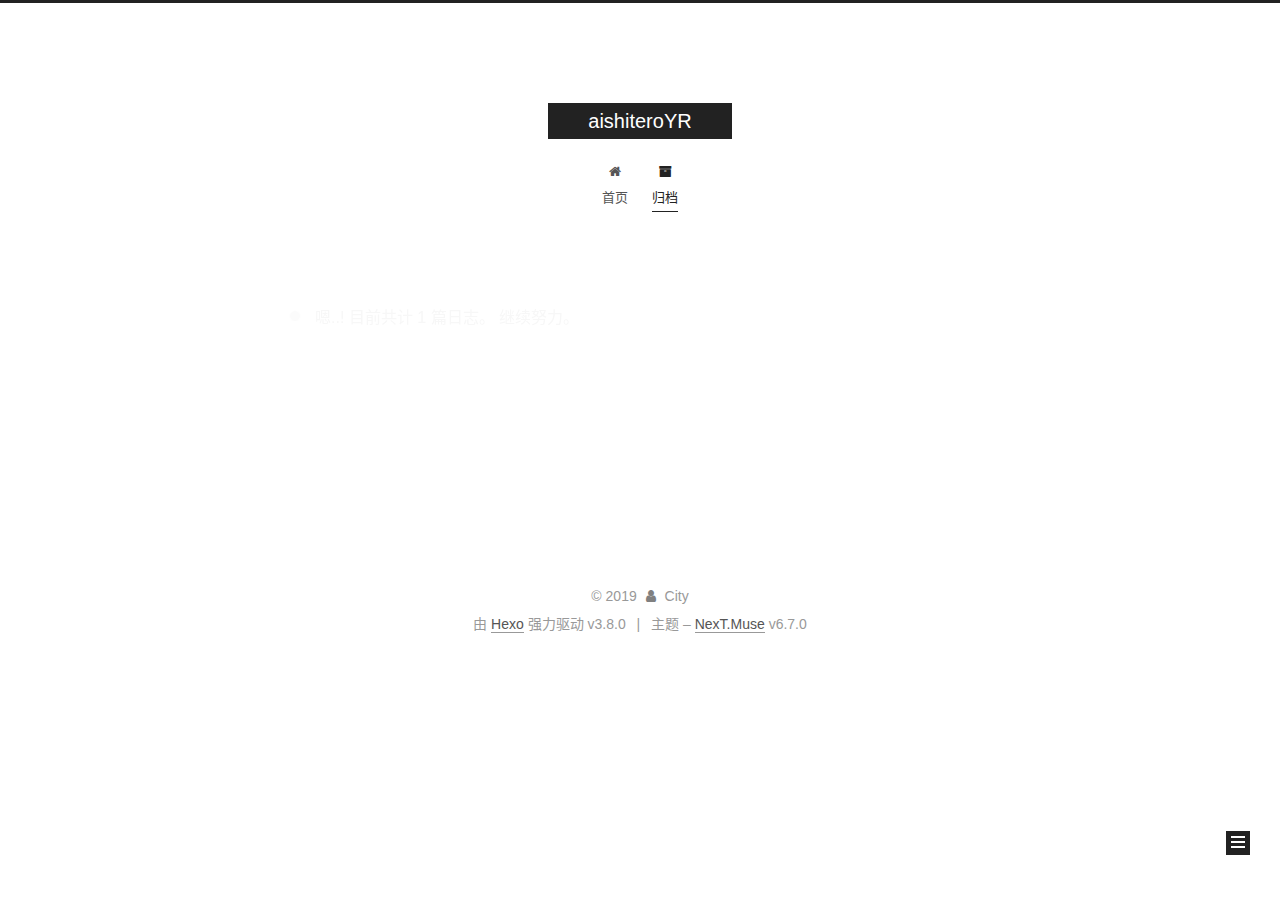
==== archives/index.html @ c2d0093b "Site updated: 2019-01-08 21:50:25" ====
<!DOCTYPE html>












  


<html class="theme-next muse use-motion" lang="zh-CN">
<head><meta name="generator" content="Hexo 3.8.0">
  <meta charset="UTF-8">
<meta http-equiv="X-UA-Compatible" content="IE=edge">
<meta name="viewport" content="width=device-width, initial-scale=1, maximum-scale=2">
<meta name="theme-color" content="#222">


























<link rel="stylesheet" href="/lib/font-awesome/css/font-awesome.min.css?v=4.6.2">

<link rel="stylesheet" href="/css/main.css?v=6.7.0">


  <link rel="apple-touch-icon" sizes="180x180" href="/images/apple-touch-icon-next.png?v=6.7.0">


  <link rel="icon" type="image/png" sizes="32x32" href="/images/favicon-32x32-next.png?v=6.7.0">


  <link rel="icon" type="image/png" sizes="16x16" href="/images/favicon-16x16-next.png?v=6.7.0">


  <link rel="mask-icon" href="/images/logo.svg?v=6.7.0" color="#222">







<script id="hexo.configurations">
  var NexT = window.NexT || {};
  var CONFIG = {
    root: '/',
    scheme: 'Muse',
    version: '6.7.0',
    sidebar: {"position":"left","display":"post","offset":12,"b2t":false,"scrollpercent":false,"onmobile":false},
    fancybox: false,
    fastclick: false,
    lazyload: false,
    tabs: true,
    motion: {"enable":true,"async":false,"transition":{"post_block":"fadeIn","post_header":"slideDownIn","post_body":"slideDownIn","coll_header":"slideLeftIn","sidebar":"slideUpIn"}},
    algolia: {
      applicationID: '',
      apiKey: '',
      indexName: '',
      hits: {"per_page":10},
      labels: {"input_placeholder":"Search for Posts","hits_empty":"We didn't find any results for the search: ${query}","hits_stats":"${hits} results found in ${time} ms"}
    }
  };
</script>


  




  <meta property="og:type" content="website">
<meta property="og:title" content="aishiteroYR">
<meta property="og:url" content="https://City0714.github.io/archives/index.html">
<meta property="og:site_name" content="aishiteroYR">
<meta property="og:locale" content="zh-CN">
<meta name="twitter:card" content="summary">
<meta name="twitter:title" content="aishiteroYR">






  <link rel="canonical" href="https://City0714.github.io/archives/">



<script id="page.configurations">
  CONFIG.page = {
    sidebar: "",
  };
</script>

  <title>归档 | aishiteroYR</title>
  












  <noscript>
  <style>
  .use-motion .motion-element,
  .use-motion .brand,
  .use-motion .menu-item,
  .sidebar-inner,
  .use-motion .post-block,
  .use-motion .pagination,
  .use-motion .comments,
  .use-motion .post-header,
  .use-motion .post-body,
  .use-motion .collection-title { opacity: initial; }

  .use-motion .logo,
  .use-motion .site-title,
  .use-motion .site-subtitle {
    opacity: initial;
    top: initial;
  }

  .use-motion .logo-line-before i { left: initial; }
  .use-motion .logo-line-after i { right: initial; }
  </style>
</noscript>

</head>

<body itemscope="" itemtype="http://schema.org/WebPage" lang="zh-CN">

  
  
    
  

  <div class="container sidebar-position-left page-archive">
    <div class="headband"></div>

    <header id="header" class="header" itemscope="" itemtype="http://schema.org/WPHeader">
      <div class="header-inner"><div class="site-brand-wrapper">
  <div class="site-meta">
    

    <div class="custom-logo-site-title">
      <a href="/" class="brand" rel="start">
        <span class="logo-line-before"><i></i></span>
        <span class="site-title">aishiteroYR</span>
        <span class="logo-line-after"><i></i></span>
      </a>
    </div>
    
    
  </div>

  <div class="site-nav-toggle">
    <button aria-label="切换导航栏">
      <span class="btn-bar"></span>
      <span class="btn-bar"></span>
      <span class="btn-bar"></span>
    </button>
  </div>
</div>



<nav class="site-nav">
  
    <ul id="menu" class="menu">
      
        
        
        
          
          <li class="menu-item menu-item-home">

    
    
    
      
    

    

    <a href="/" rel="section"><i class="menu-item-icon fa fa-fw fa-home"></i> <br>首页</a>

  </li>
        
        
        
          
          <li class="menu-item menu-item-archives menu-item-active">

    
    
    
      
    

    

    <a href="/archives/" rel="section"><i class="menu-item-icon fa fa-fw fa-archive"></i> <br>归档</a>

  </li>

      
      
    </ul>
  

  
    

    
    
      
      
    
      
      
    
    

  


  

  
</nav>



  



</div>
    </header>

    


    <main id="main" class="main">
      <div class="main-inner">
        <div class="content-wrap">
          
          <div id="content" class="content">
            

  
  
  
  <div class="post-block archive">
    <div id="posts" class="posts-collapse">
      <span class="archive-move-on"></span>

      
      <span class="archive-page-counter">
        
        
        
          
        
        嗯..! 目前共计 1 篇日志。 继续努力。
      </span>
      

      

        
        
        

        
          
          <div class="collection-title">
            <h1 class="archive-year" id="archive-year-2019">2019</h1>
          </div>
        
        

        

  <article class="post post-type-normal" itemscope="" itemtype="http://schema.org/Article">
    <header class="post-header">

      <h2 class="post-title">
        
          <a class="post-title-link" href="/2019/01/08/hello-world/" itemprop="url">
            
              <span itemprop="name">Hello World</span>
            
          </a>
        
      </h2>

      <div class="post-meta">
        <time class="post-time" itemprop="dateCreated" datetime="2019-01-08T21:08:23+08:00" content="2019-01-08">
          01-08
        </time>
      </div>

    </header>
  </article>



      

    </div>
  </div>
  
  
  

  



          </div>
          

        </div>
        
          
  
  <div class="sidebar-toggle">
    <div class="sidebar-toggle-line-wrap">
      <span class="sidebar-toggle-line sidebar-toggle-line-first"></span>
      <span class="sidebar-toggle-line sidebar-toggle-line-middle"></span>
      <span class="sidebar-toggle-line sidebar-toggle-line-last"></span>
    </div>
  </div>

  <aside id="sidebar" class="sidebar">
    
    <div class="sidebar-inner">

      

      

      <div class="site-overview-wrap sidebar-panel sidebar-panel-active">
        <div class="site-overview">
          <div class="site-author motion-element" itemprop="author" itemscope="" itemtype="http://schema.org/Person">
            
              <p class="site-author-name" itemprop="name">City</p>
              <p class="site-description motion-element" itemprop="description"></p>
          </div>

          
            <nav class="site-state motion-element">
              
                <div class="site-state-item site-state-posts">
                
                  <a href="/archives/">
                
                    <span class="site-state-item-count">1</span>
                    <span class="site-state-item-name">日志</span>
                  </a>
                </div>
              

              

              
            </nav>
          

          

          

          

          
          

          
            
          
          

        </div>
      </div>

      

      

    </div>
  </aside>


        
      </div>
    </main>

    <footer id="footer" class="footer">
      <div class="footer-inner">
        <div class="copyright">&copy; <span itemprop="copyrightYear">2019</span>
  <span class="with-love" id="animate">
    <i class="fa fa-user"></i>
  </span>
  <span class="author" itemprop="copyrightHolder">City</span>

  

  
</div>


  <div class="powered-by">由 <a href="https://hexo.io" class="theme-link" rel="noopener" target="_blank">Hexo</a> 强力驱动 v3.8.0</div>



  <span class="post-meta-divider">|</span>



  <div class="theme-info">主题 – <a href="https://theme-next.org" class="theme-link" rel="noopener" target="_blank">NexT.Muse</a> v6.7.0</div>




        








        
      </div>
    </footer>

    
      <div class="back-to-top">
        <i class="fa fa-arrow-up"></i>
        
      </div>
    

    

    

    
  </div>

  

<script>
  if (Object.prototype.toString.call(window.Promise) !== '[object Function]') {
    window.Promise = null;
  }
</script>


























  
  <script src="/lib/jquery/index.js?v=2.1.3"></script>

  
  <script src="/lib/velocity/velocity.min.js?v=1.2.1"></script>

  
  <script src="/lib/velocity/velocity.ui.min.js?v=1.2.1"></script>


  


  <script src="/js/src/utils.js?v=6.7.0"></script>

  <script src="/js/src/motion.js?v=6.7.0"></script>



  
  

  

  


  <script src="/js/src/bootstrap.js?v=6.7.0"></script>



  



  











  





  

  

  

  

  

  

  

  

  

  

  

  

  

</body>
</html>
---- css/main.css ----
/* normalize.css v3.0.2 | MIT License | git.io/normalize */
html {
  font-family: sans-serif; /* 1 */
  -ms-text-size-adjust: 100%; /* 2 */
  -webkit-text-size-adjust: 100%; /* 2 */
}
body {
  margin: 0;
}
article,
aside,
details,
figcaption,
figure,
footer,
header,
hgroup,
main,
menu,
nav,
section,
summary {
  display: block;
}
audio,
canvas,
progress,
video {
  display: inline-block; /* 1 */
  vertical-align: baseline; /* 2 */
}
audio:not([controls]) {
  display: none;
  height: 0;
}
[hidden],
template {
  display: none;
}
a {
  background-color: transparent;
}
a:active,
a:hover {
  outline: 0;
}
abbr[title] {
  border-bottom: 1px dotted;
}
b,
strong {
  font-weight: bold;
}
dfn {
  font-style: italic;
}
h1 {
  font-size: 2em;
  margin: 0.67em 0;
}
mark {
  background: #ff0;
  color: #000;
}
small {
  font-size: 80%;
}
sub,
sup {
  font-size: 75%;
  line-height: 0;
  position: relative;
  vertical-align: baseline;
}
sup {
  top: -0.5em;
}
sub {
  bottom: -0.25em;
}
img {
  border: 0;
}
svg:not(:root) {
  overflow: hidden;
}
figure {
  margin: 1em 40px;
}
hr {
  -moz-box-sizing: content-box;
  box-sizing: content-box;
  height: 0;
}
pre {
  overflow: auto;
}
code,
kbd,
pre,
samp {
  font-family: monospace, monospace;
  font-size: 1em;
}
button,
input,
optgroup,
select,
textarea {
  color: inherit; /* 1 */
  font: inherit; /* 2 */
  margin: 0; /* 3 */
}
button {
  overflow: visible;
}
button,
select {
  text-transform: none;
}
button,
html input[type="button"],
input[type="reset"],
input[type="submit"] {
  -webkit-appearance: button; /* 2 */
  cursor: pointer; /* 3 */
}
button[disabled],
html input[disabled] {
  cursor: default;
}
button::-moz-focus-inner,
input::-moz-focus-inner {
  border: 0;
  padding: 0;
}
input {
  line-height: normal;
}
input[type="checkbox"],
input[type="radio"] {
  box-sizing: border-box; /* 1 */
  padding: 0; /* 2 */
}
input[type="number"]::-webkit-inner-spin-button,
input[type="number"]::-webkit-outer-spin-button {
  height: auto;
}
input[type="search"] {
  -webkit-appearance: textfield; /* 1 */
  -moz-box-sizing: content-box;
  -webkit-box-sizing: content-box; /* 2 */
  box-sizing: content-box;
}
input[type="search"]::-webkit-search-cancel-button,
input[type="search"]::-webkit-search-decoration {
  -webkit-appearance: none;
}
fieldset {
  border: 1px solid #c0c0c0;
  margin: 0 2px;
  padding: 0.35em 0.625em 0.75em;
}
legend {
  border: 0; /* 1 */
  padding: 0; /* 2 */
}
textarea {
  overflow: auto;
}
optgroup {
  font-weight: bold;
}
table {
  border-collapse: collapse;
  border-spacing: 0;
}
td,
th {
  padding: 0;
}
::selection {
  background: #262a30;
  color: #fff;
}
body {
  position: relative;
  font-family: 'Lato', "PingFang SC", "Microsoft YaHei", sans-serif;
  font-size: 14px;
  line-height: 2;
  color: #555;
  background: #fff;
}
@media (max-width: 767px) {
  body {
    padding-right: 0 !important;
  }
}
@media (min-width: 768px) and (max-width: 991px) {
  body {
    padding-right: 0 !important;
  }
}
@media (min-width: 1200px) {
  body {
    font-size: 16px;
  }
}
h1,
h2,
h3,
h4,
h5,
h6 {
  margin: 0;
  padding: 0;
  font-weight: bold;
  line-height: 1.5;
  font-family: 'Lato', "PingFang SC", "Microsoft YaHei", sans-serif;
}
h1,
h2,
h3,
h4,
h5,
h6 {
  margin: 20px 0 15px;
}
h1 {
  font-size: 22px;
}
h1 code {
  font-size: 22px;
}
@media (max-width: 767px) {
  h1 {
    font-size: 18px;
  }
  h1 code {
    font-size: 18px;
  }
}
h2 {
  font-size: 20px;
}
h2 code {
  font-size: 20px;
}
@media (max-width: 767px) {
  h2 {
    font-size: 16px;
  }
  h2 code {
    font-size: 16px;
  }
}
h3 {
  font-size: 18px;
}
h3 code {
  font-size: 18px;
}
@media (max-width: 767px) {
  h3 {
    font-size: 14px;
  }
  h3 code {
    font-size: 14px;
  }
}
h4 {
  font-size: 16px;
}
h4 code {
  font-size: 16px;
}
@media (max-width: 767px) {
  h4 {
    font-size: 12px;
  }
  h4 code {
    font-size: 12px;
  }
}
h5 {
  font-size: 14px;
}
h5 code {
  font-size: 14px;
}
@media (max-width: 767px) {
  h5 {
    font-size: 10px;
  }
  h5 code {
    font-size: 10px;
  }
}
h6 {
  font-size: 12px;
}
h6 code {
  font-size: 12px;
}
@media (max-width: 767px) {
  h6 {
    font-size: 8px;
  }
  h6 code {
    font-size: 8px;
  }
}
p {
  margin: 0 0 20px 0;
}
a,
span.exturl {
  overflow-wrap: break-word;
  word-wrap: break-word;
  background-color: transparent;
  color: #555;
  text-decoration: none;
  outline: none;
  border-bottom: 1px solid #999;
  cursor: pointer;
}
a:hover,
span.exturl:hover {
  color: #222;
  border-bottom-color: #222;
}
blockquote {
  margin: 0;
  padding: 0;
}
img {
  display: block;
  margin: auto;
  max-width: 100%;
  height: auto;
}
hr {
  margin: 40px 0;
  height: 3px;
  border: none;
  background-color: #ddd;
  background-image: repeating-linear-gradient(-45deg, #fff, #fff 4px, transparent 4px, transparent 8px);
}
blockquote {
  padding: 0 15px;
  color: #666;
  border-left: 4px solid #ddd;
}
blockquote cite::before {
  content: "-";
  padding: 0 5px;
}
dt {
  font-weight: 700;
}
dd {
  margin: 0;
  padding: 0;
}
kbd {
  border: 1px solid #ccc;
  border-radius: 0.2em;
  box-shadow: 0.1em 0.1em 0.2em rgba(0,0,0,0.1);
  background-color: #f9f9f9;
  font-family: inherit;
  background-image: -webkit-linear-gradient(top, #eee, #fff, #eee);
  padding: 0.1em 0.3em;
  white-space: nowrap;
}
.text-left {
  text-align: left;
}
.text-center {
  text-align: center;
}
.text-right {
  text-align: right;
}
.text-justify {
  text-align: justify;
}
.text-nowrap {
  white-space: nowrap;
}
.text-lowercase {
  text-transform: lowercase;
}
.text-uppercase {
  text-transform: uppercase;
}
.text-capitalize {
  text-transform: capitalize;
}
.center-block {
  display: block;
  margin-left: auto;
  margin-right: auto;
}
.clearfix:before,
.clearfix:after {
  content: " ";
  display: table;
}
.clearfix:after {
  clear: both;
}
.pullquote {
  width: 45%;
}
.pullquote.left {
  float: left;
  margin-left: 5px;
  margin-right: 10px;
}
.pullquote.right {
  float: right;
  margin-left: 10px;
  margin-right: 5px;
}
.affix.affix.affix {
  position: fixed;
}
.translation {
  margin-top: -20px;
  font-size: 14px;
  color: #999;
}
.scrollbar-measure {
  width: 100px;
  height: 100px;
  overflow: scroll;
  position: absolute;
  top: -9999px;
}
.use-motion .motion-element {
  opacity: 0;
}
table {
  margin: 20px 0;
  width: 100%;
  border-collapse: collapse;
  border-spacing: 0;
  border: 1px solid #ddd;
  font-size: 14px;
  word-break: break-all;
}
table>tbody>tr:nth-of-type(odd) {
  background-color: #f9f9f9;
}
table>tbody>tr:hover {
  background-color: #f5f5f5;
}
caption,
th,
td {
  padding: 8px;
  text-align: left;
  vertical-align: middle;
  font-weight: normal;
}
th,
td {
  border-bottom: 3px solid #ddd;
  border-right: 1px solid #eee;
}
th {
  padding-bottom: 10px;
  font-weight: 700;
}
td {
  border-bottom-width: 1px;
}
html,
body {
  height: 100%;
}
.container {
  position: relative;
  min-height: 100%;
}
.header-inner {
  margin: 0 auto;
  padding: 100px 0 70px;
  width: 700px;
}
@media (min-width: 1200px) {
  .container .header-inner {
    width: 800px;
  }
}
@media (min-width: 1600px) {
  .container .header-inner {
    width: 900px;
  }
}
.main-inner {
  margin: 0 auto;
  width: 700px;
}
@media (min-width: 1200px) {
  .container .main-inner {
    width: 800px;
  }
}
@media (min-width: 1600px) {
  .container .main-inner {
    width: 900px;
  }
}
.footer {
  padding: 20px 0;
}
.footer-inner {
  box-sizing: border-box;
  margin: 0px auto;
  width: 700px;
}
@media (min-width: 1200px) {
  .container .footer-inner {
    width: 800px;
  }
}
@media (min-width: 1600px) {
  .container .footer-inner {
    width: 900px;
  }
}
pre,
.highlight {
  overflow: auto;
  margin: 20px 0;
  padding: 0;
  font-size: 14px;
  color: #4d4d4c;
  background: #f7f7f7;
  line-height: 1.6;
}
pre,
code {
  font-family: consolas, Menlo, "PingFang SC", "Microsoft YaHei", monospace;
}
code {
  overflow-wrap: break-word;
  word-wrap: break-word;
  padding: 2px 4px;
  color: #555;
  background: #eee;
  border-radius: 3px;
  font-size: 14px;
}
pre {
  padding: 10px;
}
pre code {
  padding: 0;
  color: #4d4d4c;
  background: none;
  text-shadow: none;
}
.highlight {
  border-radius: 1px;
}
.highlight pre {
  border: none;
  margin: 0;
  padding: 10px 0;
}
.highlight table {
  margin: 0;
  width: auto;
  border: none;
}
.highlight td {
  border: none;
  padding: 0;
}
.highlight figcaption {
  font-size: 1em;
  color: #4d4d4c;
  line-height: 1em;
  margin-bottom: 1em;
  margin: 0em;
  padding: 0.5em;
  background: #eee;
  border-bottom: 1px solid #e9e9e9;
}
.highlight figcaption:before,
.highlight figcaption:after {
  content: " ";
  display: table;
}
.highlight figcaption:after {
  clear: both;
}
.highlight figcaption a {
  float: right;
  color: #4d4d4c;
}
.highlight figcaption a:hover {
  border-bottom-color: #4d4d4c;
}
.highlight .gutter pre {
  padding-left: 10px;
  padding-right: 10px;
  color: #869194;
  text-align: right;
  background-color: #eff2f3;
}
.highlight .code pre {
  width: 100%;
  padding-left: 10px;
  padding-right: 10px;
  background-color: #f7f7f7;
}
.highlight .line {
  height: 20px;
}
.gutter {
  -webkit-user-select: none;
  -moz-user-select: none;
  -ms-user-select: none;
  user-select: none;
}
.gist table {
  width: auto;
}
.gist table td {
  border: none;
}
pre .deletion {
  background: #fdd;
}
pre .addition {
  background: #dfd;
}
pre .meta {
  color: #8959a8;
}
pre .comment {
  color: #8e908c;
}
pre .variable,
pre .attribute,
pre .tag,
pre .name,
pre .regexp,
pre .ruby .constant,
pre .xml .tag .title,
pre .xml .pi,
pre .xml .doctype,
pre .html .doctype,
pre .css .id,
pre .css .class,
pre .css .pseudo {
  color: #c82829;
}
pre .number,
pre .preprocessor,
pre .built_in,
pre .builtin-name,
pre .literal,
pre .params,
pre .constant,
pre .command {
  color: #f5871f;
}
pre .ruby .class .title,
pre .css .rules .attribute,
pre .string,
pre .symbol,
pre .value,
pre .inheritance,
pre .header,
pre .ruby .symbol,
pre .xml .cdata,
pre .special,
pre .formula {
  color: #718c00;
}
pre .title,
pre .css .hexcolor {
  color: #3e999f;
}
pre .function,
pre .python .decorator,
pre .python .title,
pre .ruby .function .title,
pre .ruby .title .keyword,
pre .perl .sub,
pre .javascript .title,
pre .coffeescript .title {
  color: #4271ae;
}
pre .keyword,
pre .javascript .function {
  color: #8959a8;
}
.posts-expand .post-body img.full-image {
  border: none;
}
.blockquote-center,
.page-home .post-type-quote blockquote,
.page-post-detail .post-type-quote blockquote {
  position: relative;
  margin: 40px 0;
  padding: 0;
  border-left: none;
  text-align: center;
}
.blockquote-center::before,
.page-home .post-type-quote blockquote::before,
.page-post-detail .post-type-quote blockquote::before,
.blockquote-center::after,
.page-home .post-type-quote blockquote::after,
.page-post-detail .post-type-quote blockquote::after {
  position: absolute;
  content: ' ';
  display: block;
  width: 100%;
  height: 24px;
  opacity: 0.2;
  background-repeat: no-repeat;
  background-position: 0 -6px;
  background-size: 22px 22px;
}
.blockquote-center::before,
.page-home .post-type-quote blockquote::before,
.page-post-detail .post-type-quote blockquote::before {
  top: -20px;
  background-image: url("../images/quote-l.svg");
  border-top: 1px solid #ccc;
}
.blockquote-center::after,
.page-home .post-type-quote blockquote::after,
.page-post-detail .post-type-quote blockquote::after {
  bottom: -20px;
  background-image: url("../images/quote-r.svg");
  border-bottom: 1px solid #ccc;
  background-position: 100% 8px;
}
.blockquote-center p,
.page-home .post-type-quote blockquote p,
.page-post-detail .post-type-quote blockquote p,
.blockquote-center div,
.page-home .post-type-quote blockquote div,
.page-post-detail .post-type-quote blockquote div {
  text-align: center;
}
.post .post-body .group-picture img {
  box-sizing: border-box;
  padding: 0 3px;
  border: none;
}
.post .group-picture-row {
  overflow: hidden;
  margin-top: 6px;
}
.post .group-picture-row:first-child {
  margin-top: 0;
}
.post .group-picture-column {
  float: left;
}
.page-post-detail .post-body .group-picture-column {
  float: none;
  margin-top: 10px;
  width: auto !important;
}
.page-post-detail .post-body .group-picture-column img {
  margin: 0 auto;
}
.page-archive .group-picture-container {
  overflow: hidden;
}
.page-archive .group-picture-row {
  float: left;
}
.page-archive .group-picture-row:first-child {
  margin-top: 6px;
}
.page-archive .group-picture-column {
  max-width: 150px;
  max-height: 150px;
}
.post-body .note {
  position: relative;
  padding: 15px;
  margin-bottom: 20px;
  border: 1px solid #eee;
  border-left-width: 5px;
  border-radius: 3px;
}
.post-body .note h2,
.post-body .note h3,
.post-body .note h4,
.post-body .note h5,
.post-body .note h6 {
  margin-top: 0;
  margin-bottom: 0;
  border-bottom: initial;
  padding-top: 0 !important;
}
.post-body .note p:first-child,
.post-body .note ul:first-child,
.post-body .note ol:first-child,
.post-body .note table:first-child,
.post-body .note pre:first-child,
.post-body .note blockquote:first-child {
  margin-top: 0;
}
.post-body .note p:last-child,
.post-body .note ul:last-child,
.post-body .note ol:last-child,
.post-body .note table:last-child,
.post-body .note pre:last-child,
.post-body .note blockquote:last-child {
  margin-bottom: 0;
}
.post-body .note.default {
  border-left-color: #777;
}
.post-body .note.default h2,
.post-body .note.default h3,
.post-body .note.default h4,
.post-body .note.default h5,
.post-body .note.default h6 {
  color: #777;
}
.post-body .note.primary {
  border-left-color: #6f42c1;
}
.post-body .note.primary h2,
.post-body .note.primary h3,
.post-body .note.primary h4,
.post-body .note.primary h5,
.post-body .note.primary h6 {
  color: #6f42c1;
}
.post-body .note.info {
  border-left-color: #428bca;
}
.post-body .note.info h2,
.post-body .note.info h3,
.post-body .note.info h4,
.post-body .note.info h5,
.post-body .note.info h6 {
  color: #428bca;
}
.post-body .note.success {
  border-left-color: #5cb85c;
}
.post-body .note.success h2,
.post-body .note.success h3,
.post-body .note.success h4,
.post-body .note.success h5,
.post-body .note.success h6 {
  color: #5cb85c;
}
.post-body .note.warning {
  border-left-color: #f0ad4e;
}
.post-body .note.warning h2,
.post-body .note.warning h3,
.post-body .note.warning h4,
.post-body .note.warning h5,
.post-body .note.warning h6 {
  color: #f0ad4e;
}
.post-body .note.danger {
  border-left-color: #d9534f;
}
.post-body .note.danger h2,
.post-body .note.danger h3,
.post-body .note.danger h4,
.post-body .note.danger h5,
.post-body .note.danger h6 {
  color: #d9534f;
}
.post-body .label {
  display: inline;
  padding: 0 2px;
  white-space: nowrap;
}
.post-body .label.default {
  background-color: #f0f0f0;
}
.post-body .label.primary {
  background-color: #efe6f7;
}
.post-body .label.info {
  background-color: #e5f2f8;
}
.post-body .label.success {
  background-color: #e7f4e9;
}
.post-body .label.warning {
  background-color: #fcf6e1;
}
.post-body .label.danger {
  background-color: #fae8eb;
}
.post-body .tabs {
  position: relative;
  display: block;
  margin-bottom: 20px;
  padding-top: 10px;
}
.post-body .tabs ul.nav-tabs {
  margin: 0;
  padding: 0;
  display: flex;
  margin-bottom: -1px;
}
@media (max-width: 413px) {
  .post-body .tabs ul.nav-tabs {
    display: block;
    margin-bottom: 5px;
  }
}
.post-body .tabs ul.nav-tabs li.tab {
  list-style-type: none !important;
  margin: 0 0.25em 0 0;
  border-top: 3px solid transparent;
  border-left: 1px solid transparent;
  border-right: 1px solid transparent;
}
@media (max-width: 413px) {
  .post-body .tabs ul.nav-tabs li.tab {
    margin: initial;
    border-top: 1px solid transparent;
    border-left: 3px solid transparent;
    border-right: 1px solid transparent;
    border-bottom: 1px solid transparent;
  }
}
.post-body .tabs ul.nav-tabs li.tab a {
  outline: 0;
  border-bottom: initial;
  display: block;
  line-height: 1.8em;
  padding: 0.25em 0.75em;
  transition-duration: 0.2s;
  transition-timing-function: ease-out;
  transition-delay: 0s;
}
.post-body .tabs ul.nav-tabs li.tab a i {
  width: 1.285714285714286em;
}
.post-body .tabs ul.nav-tabs li.tab.active {
  border-top: 3px solid #fc6423;
  border-left: 1px solid #ddd;
  border-right: 1px solid #ddd;
  background-color: #fff;
}
@media (max-width: 413px) {
  .post-body .tabs ul.nav-tabs li.tab.active {
    border-top: 1px solid #ddd;
    border-left: 3px solid #fc6423;
    border-right: 1px solid #ddd;
    border-bottom: 1px solid #ddd;
  }
}
.post-body .tabs ul.nav-tabs li.tab.active a {
  cursor: default;
  color: #555;
}
.post-body .tabs .tab-content {
  background-color: #fff;
}
.post-body .tabs .tab-content .tab-pane {
  border: 1px solid #ddd;
  padding: 20px 20px 0 20px;
}
.post-body .tabs .tab-content .tab-pane:not(.active) {
  display: none !important;
}
.post-body .tabs .tab-content .tab-pane.active {
  display: block !important;
}
.btn {
  display: inline-block;
  padding: 0 20px;
  font-size: 14px;
  color: #fff;
  background: #222;
  border: 2px solid #222;
  text-decoration: none;
  border-radius: 0;
  transition-property: background-color;
  transition-duration: 0.2s;
  transition-timing-function: ease-in-out;
  transition-delay: 0s;
  line-height: 2;
}
.btn:hover {
  border-color: #222;
  color: #222;
  background: #fff;
}
.btn +.btn {
  margin: 0 0 8px 8px;
}
.btn .fa-fw {
  width: 1.285714285714286em;
  text-align: left;
}
.btn-bar {
  display: block;
  width: 22px;
  height: 2px;
  background: #555;
  border-radius: 1px;
}
.btn-bar+.btn-bar {
  margin-top: 4px;
}
.pagination {
  margin: 120px 0 40px;
  text-align: center;
  border-top: 1px solid #eee;
}
.page-number-basic,
.pagination .prev,
.pagination .next,
.pagination .page-number,
.pagination .space {
  display: inline-block;
  position: relative;
  top: -1px;
  margin: 0 10px;
  padding: 0 11px;
}
@media (max-width: 767px) {
  .page-number-basic,
  .pagination .prev,
  .pagination .next,
  .pagination .page-number,
  .pagination .space {
    margin: 0 5px;
  }
}
.pagination .prev,
.pagination .next,
.pagination .page-number {
  border-bottom: 0;
  border-top: 1px solid #eee;
  transition-property: border-color;
  transition-duration: 0.2s;
  transition-timing-function: ease-in-out;
  transition-delay: 0s;
}
.pagination .prev:hover,
.pagination .next:hover,
.pagination .page-number:hover {
  border-top-color: #222;
}
.pagination .space {
  padding: 0;
  margin: 0;
}
.pagination .prev {
  margin-left: 0;
}
.pagination .next {
  margin-right: 0;
}
.pagination .page-number.current {
  color: #fff;
  background: #ccc;
  border-top-color: #ccc;
}
@media (max-width: 767px) {
  .pagination {
    border-top: none;
  }
  .pagination .prev,
  .pagination .next,
  .pagination .page-number {
    margin-bottom: 10px;
    border-top: 0;
    border-bottom: 1px solid #eee;
    padding: 0 10px;
  }
  .pagination .prev:hover,
  .pagination .next:hover,
  .pagination .page-number:hover {
    border-bottom-color: #222;
  }
}
.comments {
  margin: 60px 20px 0;
}
.tag-cloud {
  text-align: center;
}
.tag-cloud a {
  display: inline-block;
  margin: 10px;
}
.back-to-top {
  box-sizing: border-box;
  position: fixed;
  bottom: -100px;
  right: 30px;
  z-index: 1050;
  padding: 0 6px;
  width: 24px;
  background: #222;
  font-size: 12px;
  opacity: 1;
  color: #fff;
  cursor: pointer;
  text-align: center;
  -webkit-transform: translateZ(0);
  transition-property: bottom;
  transition-duration: 0.2s;
  transition-timing-function: ease-in-out;
  transition-delay: 0s;
}
@media (min-width: 768px) and (max-width: 991px) {
  .back-to-top {
    display: none !important;
  }
}
@media (max-width: 767px) {
  .back-to-top {
    display: none !important;
  }
}
.back-to-top.back-to-top-on {
  bottom: 19px;
}
.header {
  background: transparent;
}
.header-inner {
  position: relative;
}
.headband {
  height: 3px;
  background: #222;
}
.site-meta {
  margin: 0;
  text-align: center;
}
@media (max-width: 767px) {
  .site-meta {
    text-align: center;
  }
}
.brand {
  position: relative;
  display: inline-block;
  padding: 0 40px;
  color: #fff;
  background: #222;
  border-bottom: none;
}
.brand:hover {
  color: #fff;
}
.logo {
  display: inline-block;
  margin-right: 5px;
  line-height: 36px;
  vertical-align: top;
}
.site-title {
  display: inline-block;
  vertical-align: top;
  line-height: 36px;
  font-size: 20px;
  font-weight: normal;
  font-family: 'Lato', "PingFang SC", "Microsoft YaHei", sans-serif;
}
.site-subtitle {
  margin-top: 10px;
  font-size: 13px;
  color: #999;
}
.use-motion .brand {
  opacity: 0;
}
.use-motion .logo,
.use-motion .site-title,
.use-motion .site-subtitle,
.use-motion .custom-logo-image {
  opacity: 0;
  position: relative;
  top: -10px;
}
.site-nav-toggle {
  display: none;
  position: absolute;
  top: 10px;
  left: 10px;
}
@media (max-width: 767px) {
  .site-nav-toggle {
    display: block;
  }
}
.site-nav-toggle button {
  margin-top: 2px;
  padding: 9px 10px;
  background: transparent;
  border: none;
}
@media (max-width: 767px) {
  .site-nav {
    display: none;
    margin: 0 -10px;
    padding: 0 10px;
    clear: both;
    border-top: 1px solid #ddd;
  }
}
@media (min-width: 768px) and (max-width: 991px) {
  .site-nav {
    display: block !important;
  }
}
@media (min-width: 992px) {
  .site-nav {
    display: block !important;
  }
}
.menu {
  margin-top: 20px;
  padding-left: 0;
  text-align: center;
}
.menu .menu-item {
  display: inline-block;
  margin: 0 10px;
  list-style: none;
}
@media screen and (max-width: 767px) {
  .menu .menu-item {
    margin-top: 10px;
  }
}
.menu .menu-item a,
.menu .menu-item span.exturl {
  display: block;
  font-size: 13px;
  line-height: inherit;
  border-bottom: 1px solid transparent;
  transition-property: border-color;
  transition-duration: 0.2s;
  transition-timing-function: ease-in-out;
  transition-delay: 0s;
}
.menu .menu-item a:hover,
.menu .menu-item span.exturl:hover {
  border-bottom-color: #222;
}
.menu .menu-item .fa {
  margin-right: 5px;
}
.use-motion .menu-item {
  opacity: 0;
}
.post-body {
  overflow-wrap: break-word;
  word-wrap: break-word;
  font-family: 'Lato', "PingFang SC", "Microsoft YaHei", sans-serif;
}
.post-body .exturl .fa {
  font-size: 14px;
  margin-left: 4px;
}
.post-body .fancybox img {
  display: block !important;
  margin: 0 auto;
  cursor: pointer;
  cursor: zoom-in;
  cursor: -webkit-zoom-in;
}
.post-body .image-caption,
.post-body .figure .caption {
  margin: -20px auto 15px;
  text-align: center;
  font-size: 14px;
  color: #999;
  font-weight: bold;
  line-height: 1;
}
.post-sticky-flag {
  display: inline-block;
  font-size: 16px;
  -ms-transform: rotate(30deg);
  -webkit-transform: rotate(30deg);
  -moz-transform: rotate(30deg);
  -ms-transform: rotate(30deg);
  -o-transform: rotate(30deg);
  transform: rotate(30deg);
}
.use-motion .post-block,
.use-motion .pagination,
.use-motion .comments {
  opacity: 0;
}
.use-motion .post-header {
  opacity: 0;
}
.use-motion .post-body {
  opacity: 0;
}
.use-motion .collection-title {
  opacity: 0;
}
.posts-expand {
  padding-top: 40px;
}
@media (max-width: 767px) {
  .posts-expand {
    margin: 0 20px;
  }
  .post-body pre .gutter pre {
    padding-right: 10px;
  }
  .post-body .highlight {
    margin-left: 0px;
    margin-right: 0px;
    padding: 0;
  }
  .post-body .highlight .gutter pre {
    padding-right: 10px;
  }
}
@media (min-width: 992px) {
  .posts-expand .post-body {
    text-align: justify;
  }
}
.posts-expand .post-body h2,
.posts-expand .post-body h3,
.posts-expand .post-body h4,
.posts-expand .post-body h5,
.posts-expand .post-body h6 {
  padding-top: 10px;
}
.posts-expand .post-body h2 .header-anchor,
.posts-expand .post-body h3 .header-anchor,
.posts-expand .post-body h4 .header-anchor,
.posts-expand .post-body h5 .header-anchor,
.posts-expand .post-body h6 .header-anchor {
  float: right;
  margin-left: 10px;
  color: #ccc;
  border-bottom-style: none;
  visibility: hidden;
}
.posts-expand .post-body h2 .header-anchor:hover,
.posts-expand .post-body h3 .header-anchor:hover,
.posts-expand .post-body h4 .header-anchor:hover,
.posts-expand .post-body h5 .header-anchor:hover,
.posts-expand .post-body h6 .header-anchor:hover {
  color: inherit;
}
.posts-expand .post-body h2:hover .header-anchor,
.posts-expand .post-body h3:hover .header-anchor,
.posts-expand .post-body h4:hover .header-anchor,
.posts-expand .post-body h5:hover .header-anchor,
.posts-expand .post-body h6:hover .header-anchor {
  visibility: visible;
}
.posts-expand .post-body ul li {
  list-style: circle;
}
.posts-expand .post-body img {
  box-sizing: border-box;
  margin: auto;
  padding: 3px;
  border: 1px solid #ddd;
}
.posts-expand .post-body .fancybox img {
  margin: 0 auto 25px;
}
.posts-expand .post-body img {
  margin: 0 auto 25px;
}
@media (max-width: 767px) {
  .posts-collapse {
    margin: 0 20px;
  }
  .posts-collapse .post-title,
  .posts-collapse .post-meta {
    display: block;
    width: auto;
    text-align: left;
  }
}
.posts-collapse {
  position: relative;
  z-index: 1010;
  margin-left: 55px;
}
.posts-collapse::after {
  content: " ";
  position: absolute;
  top: 20px;
  left: 0;
  margin-left: -2px;
  width: 4px;
  height: 100%;
  background: #f5f5f5;
  z-index: -1;
}
@media (max-width: 767px) {
  .posts-collapse {
    margin: 0 20px;
  }
}
.posts-collapse .collection-title {
  position: relative;
  margin: 60px 0;
}
.posts-collapse .collection-title h1,
.posts-collapse .collection-title h2 {
  margin-left: 20px;
}
.posts-collapse .collection-title small {
  color: #bbb;
  margin-left: 5px;
}
.posts-collapse .collection-title::before {
  content: " ";
  position: absolute;
  left: 0;
  top: 50%;
  margin-left: -4px;
  margin-top: -4px;
  width: 8px;
  height: 8px;
  background: #bbb;
  border-radius: 50%;
}
.posts-collapse .post {
  margin: 30px 0;
}
.posts-collapse .post-header {
  position: relative;
  transition-duration: 0.2s;
  transition-timing-function: ease-in-out;
  transition-delay: 0s;
  transition-property: border;
  border-bottom: 1px dashed #ccc;
}
.posts-collapse .post-header::before {
  content: " ";
  position: absolute;
  left: 0;
  top: 12px;
  width: 6px;
  height: 6px;
  margin-left: -4px;
  background: #bbb;
  border-radius: 50%;
  border: 1px solid #fff;
  transition-duration: 0.2s;
  transition-timing-function: ease-in-out;
  transition-delay: 0s;
  transition-property: background;
}
.posts-collapse .post-header:hover {
  border-bottom-color: #666;
}
.posts-collapse .post-header:hover::before {
  background: #222;
}
.posts-collapse .post-meta {
  position: absolute;
  font-size: 12px;
  left: 20px;
  top: 5px;
}
.posts-collapse .post-comments-count {
  display: none;
}
.posts-collapse .post-title {
  margin-left: 60px;
  font-size: 16px;
  font-weight: normal;
  line-height: inherit;
}
.posts-collapse .post-title::after {
  margin-left: 3px;
  opacity: 0.6;
}
.posts-collapse .post-title a,
.posts-collapse .post-title span.exturl {
  color: #666;
  border-bottom: none;
}
.page-home .post-type-quote .post-header,
.page-post-detail .post-type-quote .post-header,
.page-home .post-type-quote .post-tags,
.page-post-detail .post-type-quote .post-tags {
  display: none;
}
.posts-expand .post-title {
  overflow-wrap: break-word;
  word-wrap: break-word;
  text-align: center;
  font-weight: 400;
}
.posts-expand .post-title-link {
  display: inline-block;
  position: relative;
  color: #555;
  border-bottom: none;
  line-height: 1.2;
  vertical-align: top;
}
.posts-expand .post-title-link::before {
  content: "";
  position: absolute;
  width: 100%;
  height: 2px;
  bottom: 0;
  left: 0;
  background-color: #000;
  visibility: hidden;
  -webkit-transform: scaleX(0);
  -moz-transform: scaleX(0);
  -ms-transform: scaleX(0);
  -o-transform: scaleX(0);
  transform: scaleX(0);
  transition-duration: 0.2s;
  transition-timing-function: ease-in-out;
  transition-delay: 0s;
}
.posts-expand .post-title-link:hover::before {
  visibility: visible;
  -webkit-transform: scaleX(1);
  -moz-transform: scaleX(1);
  -ms-transform: scaleX(1);
  -o-transform: scaleX(1);
  transform: scaleX(1);
}
.posts-expand .post-title-link .fa {
  font-size: 20px;
  margin-left: 5px;
}
.posts-expand .post-meta {
  margin: 3px 0 60px 0;
  color: #999;
  font-family: 'Lato', "PingFang SC", "Microsoft YaHei", sans-serif;
  font-size: 12px;
  text-align: center;
}
.posts-expand .post-meta .post-category-list {
  display: inline-block;
  margin: 0;
  padding: 3px;
}
.posts-expand .post-meta .post-category-list-link {
  color: #999;
}
.posts-expand .post-meta .post-description {
  font-size: 14px;
  margin-top: 2px;
}
.posts-expand .post-meta time {
  border-bottom: 1px dashed #999;
  cursor: help;
}
.post-meta-divider {
  margin: 0 0.5em;
}
.post-meta-item-icon {
  margin-right: 3px;
}
@media (min-width: 768px) and (max-width: 991px) {
  .post-meta-item-icon {
    display: inline-block;
  }
}
@media (max-width: 767px) {
  .post-meta-item-icon {
    display: inline-block;
  }
}
@media (min-width: 768px) and (max-width: 991px) {
  .post-meta-item-text {
    display: none;
  }
}
@media (max-width: 767px) {
  .post-meta-item-text {
    display: none;
  }
}
.post-button {
  margin-top: 40px;
}
.posts-expand .post-tags {
  margin-top: 40px;
  text-align: center;
}
.posts-expand .post-tags a {
  display: inline-block;
  margin-right: 10px;
  font-size: 13px;
}
.post-nav {
  display: table;
  margin-top: 15px;
  width: 100%;
  border-top: 1px solid #eee;
}
.post-nav-divider {
  display: table-cell;
  width: 10%;
}
.post-nav-item {
  display: table-cell;
  padding: 10px 0 0 0;
  width: 45%;
  vertical-align: top;
}
.post-nav-item a {
  position: relative;
  display: block;
  line-height: 25px;
  font-size: 14px;
  color: #555;
  border-bottom: none;
}
.post-nav-item a:hover {
  color: #222;
  border-bottom: none;
}
.post-nav-item a:active {
  top: 2px;
}
.post-nav-item .fa {
  font-size: 12px;
  margin-right: 5px;
}
.post-nav-next a {
  padding-left: 5px;
}
.post-nav-prev {
  text-align: right;
}
.post-nav-prev a {
  padding-right: 5px;
}
.post-nav-prev .fa {
  margin-left: 5px;
}
.posts-expand .post-eof {
  display: block;
  margin: 80px auto 60px;
  width: 8%;
  height: 1px;
  background: #ccc;
  text-align: center;
}
.post:last-child .post-eof.post-eof.post-eof {
  display: none;
}
.post-gallery {
  display: table;
  table-layout: fixed;
  width: 100%;
  border-collapse: separate;
}
.post-gallery-row {
  display: table-row;
}
.post-gallery .post-gallery-img {
  display: table-cell;
  text-align: center;
  vertical-align: middle;
  border: none;
}
.post-gallery .post-gallery-img img {
  max-width: 100%;
  max-height: 100%;
  border: none;
}
.fancybox-close,
.fancybox-close:hover {
  border: none;
}
.rtl.post-body p,
.rtl.post-body a,
.rtl.post-body h1,
.rtl.post-body h2,
.rtl.post-body h3,
.rtl.post-body h4,
.rtl.post-body h5,
.rtl.post-body h6,
.rtl.post-body li,
.rtl.post-body ul,
.rtl.post-body ol {
  direction: rtl;
  font-family: UKIJ Ekran;
}
.rtl.post-title {
  font-family: UKIJ Ekran;
}
.sidebar {
  position: fixed;
  right: 0;
  top: 0;
  bottom: 0;
  width: 0;
  z-index: 1040;
  box-shadow: inset 0 2px 6px #000;
  background: #222;
  -webkit-transform: translateZ(0);
}
.sidebar a,
.sidebar .exturl {
  color: #999;
  border-bottom-color: #555;
}
.sidebar a:hover,
.sidebar .exturl:hover {
  color: #eee;
}
@media (min-width: 768px) and (max-width: 991px) {
  .sidebar {
    display: none !important;
  }
}
@media (max-width: 767px) {
  .sidebar {
    display: none !important;
  }
}
.sidebar-inner {
  position: relative;
  padding: 20px 10px;
  color: #999;
  text-align: center;
}
.site-overview-wrap {
  overflow: hidden;
}
.site-overview {
  overflow-y: auto;
  overflow-x: hidden;
}
.sidebar-toggle {
  position: fixed;
  right: 30px;
  bottom: 45px;
  width: 14px;
  height: 14px;
  padding: 5px;
  background: #222;
  line-height: 0;
  z-index: 1050;
  cursor: pointer;
  -webkit-transform: translateZ(0);
}
@media (min-width: 768px) and (max-width: 991px) {
  .sidebar-toggle {
    display: none !important;
  }
}
@media (max-width: 767px) {
  .sidebar-toggle {
    display: none !important;
  }
}
.sidebar-toggle-line {
  position: relative;
  display: inline-block;
  vertical-align: top;
  height: 2px;
  width: 100%;
  background: #fff;
  margin-top: 3px;
}
.sidebar-toggle-line:first-child {
  margin-top: 0;
}
.site-author-image {
  display: block;
  margin: 0 auto;
  padding: 2px;
  max-width: 96px;
  height: auto;
  border: 2px solid #333;
  opacity: 1;
}
.site-author-name {
  margin: 5px 0 0;
  text-align: center;
  color: #f5f5f5;
  font-weight: normal;
}
.site-description {
  margin-top: 5px;
  text-align: center;
  font-size: 14px;
  color: #999;
}
.site-state {
  overflow: hidden;
  line-height: 1.4;
  white-space: nowrap;
  text-align: center;
}
.site-state-item {
  display: inline-block;
  padding: 0 15px;
  border-left: 1px solid #333;
}
.site-state-item:first-child {
  border-left: none;
}
.site-state-item a {
  border-bottom: none;
}
.site-state-item-count {
  display: block;
  text-align: center;
  color: inherit;
  font-weight: 600;
  font-size: 18px;
}
.site-state-item-name {
  font-size: 13px;
  color: inherit;
}
.feed-link {
  margin-top: 20px;
}
.feed-link a {
  display: inline-block;
  padding: 0 15px;
  color: #fc6423;
  border: 1px solid #fc6423;
  border-radius: 4px;
}
.feed-link a i {
  color: #fc6423;
  font-size: 14px;
}
.feed-link a:hover {
  color: #fff;
  background: #fc6423;
}
.feed-link a:hover i {
  color: #fff;
}
.links-of-author {
  margin-top: 20px;
}
.links-of-author a,
.links-of-author .exturl {
  display: inline-block;
  vertical-align: middle;
  margin-right: 10px;
  margin-bottom: 10px;
  border-bottom-color: #555;
  font-size: 13px;
}
.links-of-author a:before,
.links-of-author .exturl:before {
  display: inline-block;
  vertical-align: middle;
  margin-right: 3px;
  content: " ";
  width: 4px;
  height: 4px;
  border-radius: 50%;
  background: #789152;
}
.links-of-blogroll {
  font-size: 13px;
}
.links-of-blogroll-title {
  margin-top: 20px;
  font-size: 14px;
  font-weight: 600;
}
.links-of-blogroll-list {
  margin: 0;
  padding: 0;
  list-style: none;
}
.links-of-blogroll-item {
  padding: 2px 10px;
}
.links-of-blogroll-item a,
.links-of-blogroll-item span.exturl {
  max-width: 280px;
  box-sizing: border-box;
  display: inline-block;
  overflow: hidden;
  white-space: nowrap;
  text-overflow: ellipsis;
}
.sidebar-nav {
  margin: 0 0 20px;
  padding-left: 0;
}
.sidebar-nav li {
  display: inline-block;
  cursor: pointer;
  border-bottom: 1px solid transparent;
  font-size: 14px;
  color: #555;
}
.sidebar-nav li:hover {
  color: #f5f5f5;
}
.page-post-detail .sidebar-nav-toc {
  padding: 0 5px;
}
.page-post-detail .sidebar-nav-overview {
  margin-left: 10px;
}
.sidebar-nav .sidebar-nav-active {
  color: #87daff;
  border-bottom-color: #87daff;
}
.sidebar-nav .sidebar-nav-active:hover {
  color: #87daff;
}
.sidebar-panel {
  display: none;
}
.sidebar-panel-active {
  display: block;
}
.post-toc-empty {
  font-size: 14px;
  color: #666;
}
.post-toc-wrap {
  overflow: hidden;
}
.post-toc {
  overflow: auto;
}
.post-toc ol {
  margin: 0;
  padding: 0 2px 5px 10px;
  text-align: left;
  list-style: none;
  font-size: 14px;
}
.post-toc ol > ol {
  padding-left: 0;
}
.post-toc ol a {
  transition-duration: 0.2s;
  transition-timing-function: ease-in-out;
  transition-delay: 0s;
  transition-property: all;
  color: #999;
  border-bottom-color: #555;
}
.post-toc ol a:hover {
  color: #ccc;
  border-bottom-color: #ccc;
}
.post-toc .nav-item {
  overflow: hidden;
  text-overflow: ellipsis;
  white-space: nowrap;
  line-height: 1.8;
}
.post-toc .nav .nav-child {
  display: none;
}
.post-toc .nav .active > .nav-child {
  display: block;
}
.post-toc .nav .active-current > .nav-child {
  display: block;
}
.post-toc .nav .active-current > .nav-child > .nav-item {
  display: block;
}
.post-toc .nav .active > a {
  color: #87daff;
  border-bottom-color: #87daff;
}
.post-toc .nav .active-current > a {
  color: #87daff;
}
.post-toc .nav .active-current > a:hover {
  color: #87daff;
}
.footer {
  font-size: 14px;
  color: #999;
}
.footer img {
  border: none;
}
.footer-inner {
  text-align: center;
}
.with-love {
  display: inline-block;
  margin: 0 5px;
  color: #808080;
}
.powered-by,
.theme-info {
  display: inline-block;
}
.cc-license {
  margin-top: 10px;
  text-align: center;
}
.cc-license .cc-opacity {
  opacity: 0.7;
  border-bottom: none;
}
.cc-license .cc-opacity:hover {
  opacity: 0.9;
}
.cc-license img {
  display: inline-block;
}
@-moz-keyframes iconAnimate {
  0%, 100% {
    -webkit-transform: scale(1);
    -moz-transform: scale(1);
    -ms-transform: scale(1);
    -o-transform: scale(1);
    transform: scale(1);
  }
  10%, 30% {
    -webkit-transform: scale(0.9);
    -moz-transform: scale(0.9);
    -ms-transform: scale(0.9);
    -o-transform: scale(0.9);
    transform: scale(0.9);
  }
  20%, 40%, 60%, 80% {
    -webkit-transform: scale(1.1);
    -moz-transform: scale(1.1);
    -ms-transform: scale(1.1);
    -o-transform: scale(1.1);
    transform: scale(1.1);
  }
  50%, 70% {
    -webkit-transform: scale(1.1);
    -moz-transform: scale(1.1);
    -ms-transform: scale(1.1);
    -o-transform: scale(1.1);
    transform: scale(1.1);
  }
}
@-webkit-keyframes iconAnimate {
  0%, 100% {
    -webkit-transform: scale(1);
    -moz-transform: scale(1);
    -ms-transform: scale(1);
    -o-transform: scale(1);
    transform: scale(1);
  }
  10%, 30% {
    -webkit-transform: scale(0.9);
    -moz-transform: scale(0.9);
    -ms-transform: scale(0.9);
    -o-transform: scale(0.9);
    transform: scale(0.9);
  }
  20%, 40%, 60%, 80% {
    -webkit-transform: scale(1.1);
    -moz-transform: scale(1.1);
    -ms-transform: scale(1.1);
    -o-transform: scale(1.1);
    transform: scale(1.1);
  }
  50%, 70% {
    -webkit-transform: scale(1.1);
    -moz-transform: scale(1.1);
    -ms-transform: scale(1.1);
    -o-transform: scale(1.1);
    transform: scale(1.1);
  }
}
@-o-keyframes iconAnimate {
  0%, 100% {
    -webkit-transform: scale(1);
    -moz-transform: scale(1);
    -ms-transform: scale(1);
    -o-transform: scale(1);
    transform: scale(1);
  }
  10%, 30% {
    -webkit-transform: scale(0.9);
    -moz-transform: scale(0.9);
    -ms-transform: scale(0.9);
    -o-transform: scale(0.9);
    transform: scale(0.9);
  }
  20%, 40%, 60%, 80% {
    -webkit-transform: scale(1.1);
    -moz-transform: scale(1.1);
    -ms-transform: scale(1.1);
    -o-transform: scale(1.1);
    transform: scale(1.1);
  }
  50%, 70% {
    -webkit-transform: scale(1.1);
    -moz-transform: scale(1.1);
    -ms-transform: scale(1.1);
    -o-transform: scale(1.1);
    transform: scale(1.1);
  }
}
@keyframes iconAnimate {
  0%, 100% {
    -webkit-transform: scale(1);
    -moz-transform: scale(1);
    -ms-transform: scale(1);
    -o-transform: scale(1);
    transform: scale(1);
  }
  10%, 30% {
    -webkit-transform: scale(0.9);
    -moz-transform: scale(0.9);
    -ms-transform: scale(0.9);
    -o-transform: scale(0.9);
    transform: scale(0.9);
  }
  20%, 40%, 60%, 80% {
    -webkit-transform: scale(1.1);
    -moz-transform: scale(1.1);
    -ms-transform: scale(1.1);
    -o-transform: scale(1.1);
    transform: scale(1.1);
  }
  50%, 70% {
    -webkit-transform: scale(1.1);
    -moz-transform: scale(1.1);
    -ms-transform: scale(1.1);
    -o-transform: scale(1.1);
    transform: scale(1.1);
  }
}
.local-search-pop-overlay {
  position: fixed;
  width: 100%;
  height: 100%;
  top: 0;
  left: 0;
  z-index: 2080;
  background-color: rgba(0,0,0,0.3);
}
.local-search-popup {
  display: none;
  position: fixed;
  top: 10%;
  left: 50%;
  margin-left: -350px;
  width: 700px;
  height: 80%;
  padding: 0;
  background: #fff;
  color: #333;
  z-index: 9999;
  border-radius: 5px;
}
@media (max-width: 767px) {
  .local-search-popup {
    padding: 0;
    top: 0;
    left: 0;
    margin: 0;
    width: 100%;
    height: 100%;
    border-radius: 0;
  }
}
.local-search-popup ul.search-result-list {
  padding: 0;
  margin: 0 5px;
}
.local-search-popup p.search-result {
  border-bottom: 1px dashed #ccc;
  padding: 5px 0;
}
.local-search-popup a.search-result-title {
  font-weight: bold;
  font-size: 16px;
}
.local-search-popup .search-keyword {
  border-bottom: 1px dashed #f00;
  font-weight: bold;
  color: #f00;
}
.local-search-popup .local-search-header {
  padding: 5px;
  height: 36px;
  background: #f5f5f5;
  border-top-left-radius: 5px;
  border-top-right-radius: 5px;
}
.local-search-popup #local-search-result {
  overflow: auto;
  position: relative;
  padding: 5px 25px;
  height: calc(100% - 55px);
}
.local-search-popup .local-search-input-wrapper {
  display: inline-block;
  width: calc(100% - 90px);
  height: 36px;
  line-height: 36px;
  padding: 0 5px;
}
.local-search-popup .local-search-input-wrapper input {
  padding: 8px 0;
  height: 20px;
  display: block;
  width: 100%;
  outline: none;
  border: none;
  background: transparent;
  vertical-align: middle;
}
.local-search-popup .search-icon,
.local-search-popup .popup-btn-close {
  display: inline-block;
  font-size: 18px;
  color: #999;
  height: 36px;
  width: 18px;
  padding-left: 10px;
  padding-right: 10px;
}
.local-search-popup .search-icon {
  float: left;
}
.local-search-popup .popup-btn-close {
  border-left: 1px solid #eee;
  float: right;
  cursor: pointer;
}
.local-search-popup #no-result {
  position: absolute;
  left: 50%;
  top: 50%;
  -webkit-transform: translate(-50%, -50%);
  -webkit-transform: translate(-50%, -50%);
  -moz-transform: translate(-50%, -50%);
  -ms-transform: translate(-50%, -50%);
  -o-transform: translate(-50%, -50%);
  transform: translate(-50%, -50%);
  color: #ccc;
}
.site-uv,
.site-pv,
.page-pv {
  display: inline-block;
}
.site-uv .busuanzi-value,
.site-pv .busuanzi-value,
.page-pv .busuanzi-value {
  margin: 0 5px;
}
.page-archive .archive-page-counter {
  position: relative;
  top: 3px;
  left: 20px;
}
@media (max-width: 767px) {
  .page-archive .archive-page-counter {
    top: 5px;
  }
}
.page-archive .posts-collapse .archive-move-on {
  position: absolute;
  top: 11px;
  left: 0;
  margin-left: -6px;
  width: 10px;
  height: 10px;
  opacity: 0.5;
  background: #555;
  border: 1px solid #fff;
  border-radius: 50%;
}
.page-archive .fa-external-link {
  font-size: 15px;
  margin-left: 5px;
}
.category-all-page .category-all-title {
  text-align: center;
}
.category-all-page .category-all {
  margin-top: 20px;
}
.category-all-page .category-list {
  margin: 0;
  padding: 0;
  list-style: none;
}
.category-all-page .category-list-item {
  margin: 5px 10px;
}
.category-all-page .category-list-count {
  color: #bbb;
}
.category-all-page .category-list-count:before {
  display: inline;
  content: " (";
}
.category-all-page .category-list-count:after {
  display: inline;
  content: ") ";
}
.category-all-page .category-list-child {
  padding-left: 10px;
}
#schedule ul#event-list {
  padding-left: 30px;
}
#schedule ul#event-list hr {
  margin: 20px 0 45px 0 !important;
  background: #222;
}
#schedule ul#event-list hr:after {
  display: inline-block;
  content: 'NOW';
  background: #222;
  color: #fff;
  font-weight: bold;
  text-align: right;
  padding: 0 5px;
}
#schedule ul#event-list li.event {
  margin: 20px 0px;
  background: #f9f9f9;
  padding-left: 10px;
  min-height: 40px;
}
#schedule ul#event-list li.event h2.event-summary {
  margin: 0;
  padding-bottom: 3px;
}
#schedule ul#event-list li.event h2.event-summary:before {
  display: inline-block;
  font-family: FontAwesome;
  font-size: 8px;
  content: '\f111';
  vertical-align: middle;
  margin-right: 25px;
  color: #bbb;
}
#schedule ul#event-list li.event span.event-relative-time {
  display: inline-block;
  font-size: 12px;
  font-weight: 400;
  padding-left: 12px;
  color: #bbb;
}
#schedule ul#event-list li.event span.event-details {
  display: block;
  color: #bbb;
  margin-left: 56px;
  padding-top: 3px;
  padding-bottom: 6px;
  text-indent: -24px;
  line-height: 18px;
}
#schedule ul#event-list li.event span.event-details:before {
  text-indent: 0;
  display: inline-block;
  width: 14px;
  font-family: FontAwesome;
  text-align: center;
  margin-right: 9px;
  color: #bbb;
}
#schedule ul#event-list li.event span.event-details.event-location:before {
  content: '\f041';
}
#schedule ul#event-list li.event span.event-details.event-duration:before {
  content: '\f017';
}
#schedule ul#event-list li.event-past {
  background: #fcfcfc;
  padding: 15px 0 15px 10px;
}
#schedule ul#event-list li.event-past > * {
  opacity: 0.9;
}
#schedule ul#event-list li.event-past h2.event-summary {
  color: #bbb;
}
#schedule ul#event-list li.event-past h2.event-summary:before {
  color: #dfdfdf;
}
#schedule ul#event-list li.event-now {
  background: #222;
  color: #fff;
  padding: 15px 0 15px 10px;
}
#schedule ul#event-list li.event-now h2.event-summary:before {
  -webkit-transform: scale(1.2);
  -moz-transform: scale(1.2);
  -ms-transform: scale(1.2);
  -o-transform: scale(1.2);
  transform: scale(1.2);
  color: #fff;
  animation: dot-flash 1s alternate infinite ease-in-out;
}
#schedule ul#event-list li.event-now * {
  color: #fff !important;
}
#schedule ul#event-list li.event-future {
  background: #222;
  color: #fff;
  padding: 15px 0 15px 10px;
}
#schedule ul#event-list li.event-future h2.event-summary:before {
  -webkit-transform: scale(1.2);
  -moz-transform: scale(1.2);
  -ms-transform: scale(1.2);
  -o-transform: scale(1.2);
  transform: scale(1.2);
  color: #fff;
  animation: dot-flash 1s alternate infinite ease-in-out;
}
#schedule ul#event-list li.event-future * {
  color: #fff !important;
}
@-moz-keyframes dot-flash {
  from {
    opacity: 1;
    -webkit-transform: scale(1.1);
    -moz-transform: scale(1.1);
    -ms-transform: scale(1.1);
    -o-transform: scale(1.1);
    transform: scale(1.1);
  }
  to {
    opacity: 0;
    -webkit-transform: scale(1);
    -moz-transform: scale(1);
    -ms-transform: scale(1);
    -o-transform: scale(1);
    transform: scale(1);
  }
}
@-webkit-keyframes dot-flash {
  from {
    opacity: 1;
    -webkit-transform: scale(1.1);
    -moz-transform: scale(1.1);
    -ms-transform: scale(1.1);
    -o-transform: scale(1.1);
    transform: scale(1.1);
  }
  to {
    opacity: 0;
    -webkit-transform: scale(1);
    -moz-transform: scale(1);
    -ms-transform: scale(1);
    -o-transform: scale(1);
    transform: scale(1);
  }
}
@-o-keyframes dot-flash {
  from {
    opacity: 1;
    -webkit-transform: scale(1.1);
    -moz-transform: scale(1.1);
    -ms-transform: scale(1.1);
    -o-transform: scale(1.1);
    transform: scale(1.1);
  }
  to {
    opacity: 0;
    -webkit-transform: scale(1);
    -moz-transform: scale(1);
    -ms-transform: scale(1);
    -o-transform: scale(1);
    transform: scale(1);
  }
}
@keyframes dot-flash {
  from {
    opacity: 1;
    -webkit-transform: scale(1.1);
    -moz-transform: scale(1.1);
    -ms-transform: scale(1.1);
    -o-transform: scale(1.1);
    transform: scale(1.1);
  }
  to {
    opacity: 0;
    -webkit-transform: scale(1);
    -moz-transform: scale(1);
    -ms-transform: scale(1);
    -o-transform: scale(1);
    transform: scale(1);
  }
}
.page-post-detail .sidebar-toggle-line {
  background: #87daff;
}
.page-post-detail .comments {
  overflow: hidden;
}
ul.breadcrumb {
  list-style: none;
  margin: 1em 0;
  padding: 0 2em;
  text-align: center;
  font-size: 12px;
}
ul.breadcrumb li {
  display: inline;
}
ul.breadcrumb li+li:before {
  padding: 0.5em;
  font-weight: normal;
  content: "/\00a0";
}
ul.breadcrumb li+li:last-child {
  font-weight: bold;
}
@media (max-width: 767px) {
  .header-inner,
  .container .main-inner,
  .footer-inner {
    width: auto;
  }
}
embed {
  display: block;
  margin: 0px auto 25px auto;
}
.custom-logo .site-meta-headline {
  text-align: center;
}
.custom-logo .brand {
  background: none;
}
.custom-logo .site-title {
  margin: 10px auto 0;
  font-size: 24px;
  color: #222;
}
.custom-logo .site-title a {
  border: none;
}
.custom-logo-image {
  margin: 0 auto;
  padding: 5px;
  max-width: 150px;
  background: #fff;
}
@media (max-width: 767px) {
  .site-nav {
    position: absolute;
    left: 0;
    top: 52px;
    margin: 0;
    width: 100%;
    padding: 0;
    background: #fff;
    border-bottom: 1px solid #ddd;
    z-index: 1030;
  }
}
@media (max-width: 767px) {
  .menu {
    text-align: left;
  }
}
.menu-item-active a,
.menu .menu-item a:hover,
.menu .menu-item span.exturl:hover {
  border-bottom-color: #222 !important;
  color: #222;
}
@media (max-width: 767px) {
  .menu-item-active a,
  .menu .menu-item a:hover,
  .menu .menu-item span.exturl:hover {
    border-bottom: 1px dotted #ddd !important;
  }
}
@media (max-width: 767px) {
  .menu .menu-item {
    display: block;
    margin: 0 10px;
    vertical-align: top;
  }
}
.menu .menu-item .badge {
  display: inline-block;
  padding: 1px 4px;
  margin-left: 5px;
  font-weight: 700;
  line-height: 1;
  text-align: center;
  white-space: nowrap;
  background-color: #eee;
}
@media (max-width: 767px) {
  .menu .menu-item .badge {
    float: right;
    margin: 0.35em 0 0 0;
  }
}
@media (max-width: 767px) {
  .menu .menu-item br {
    display: none;
  }
}
@media (max-width: 767px) {
  .menu .menu-item a,
  .menu .menu-item span.exturl {
    padding: 5px 10px;
  }
}
@media (hover: none) {
  .menu .menu-item a:hover,
  .menu .menu-item span.exturl:hover {
    border-bottom-color: transparent !important;
  }
}
.menu .menu-item .fa {
  margin-right: 0;
}
.site-search form {
  display: none;
}
.links-of-blogroll-inline .links-of-blogroll-item {
  display: inline-block;
}
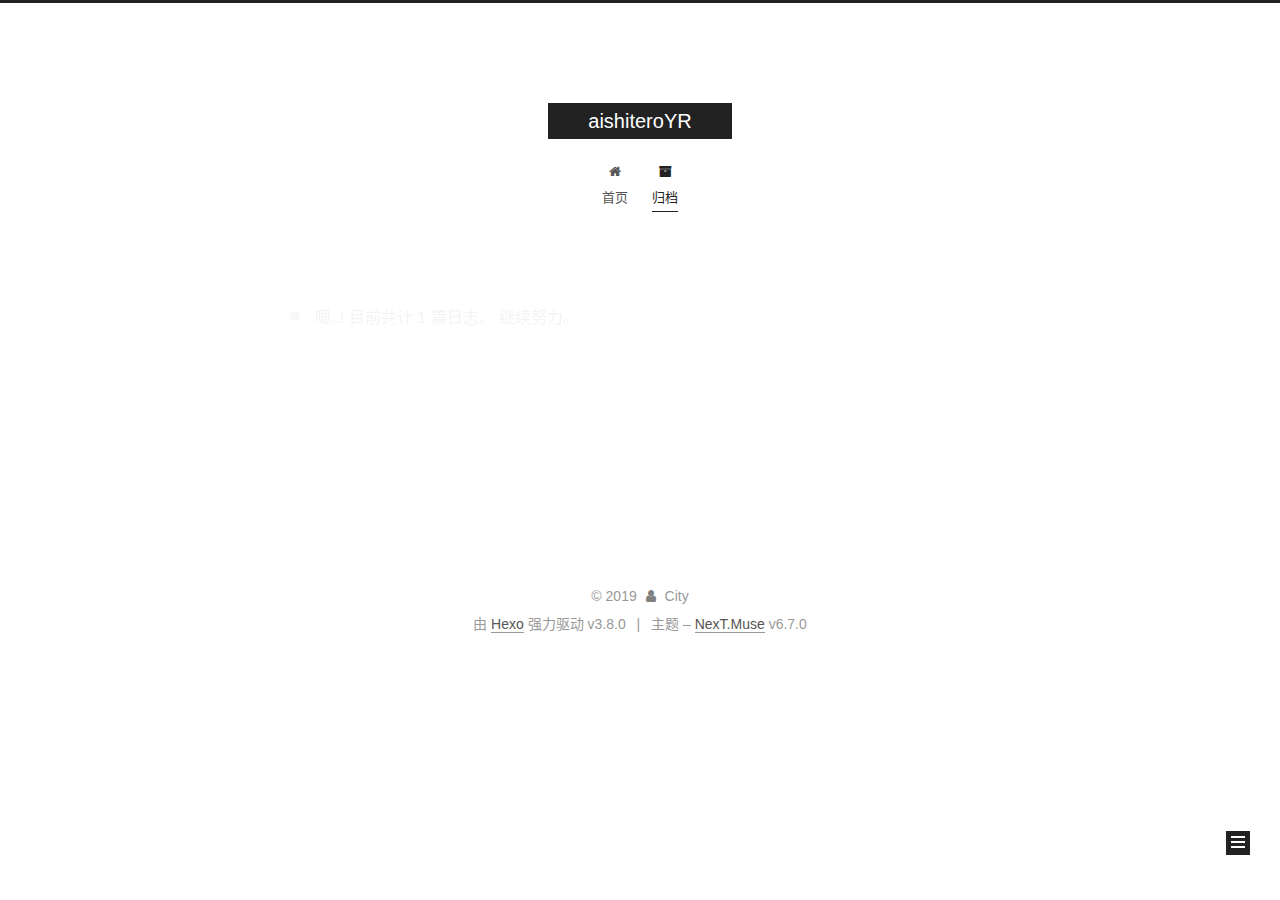
==== commit 7996ca9f: "Site updated: 2019-01-08 22:33:57" ====
--- a/archives/index.html
+++ b/archives/index.html
@@ -320,16 +320,16 @@
 
       <h2 class="post-title">
         
-          <a class="post-title-link" href="/2019/01/08/hello-world/" itemprop="url">
+          <a class="post-title-link" href="/2019/01/08/begin/" itemprop="url">
             
-              <span itemprop="name">Hello World</span>
+              <span itemprop="name">�Ӵ˿�ʼ</span>
             
           </a>
         
       </h2>
 
       <div class="post-meta">
-        <time class="post-time" itemprop="dateCreated" datetime="2019-01-08T21:08:23+08:00" content="2019-01-08">
+        <time class="post-time" itemprop="dateCreated" datetime="2019-01-08T22:04:24+08:00" content="2019-01-08">
           01-08
         </time>
       </div>
--- a/css/main.css
+++ b/css/main.css
@@ -1879,7 +1879,7 @@
   width: 4px;
   height: 4px;
   border-radius: 50%;
-  background: #789152;
+  background: #ff7321;
 }
 .links-of-blogroll {
   font-size: 13px;
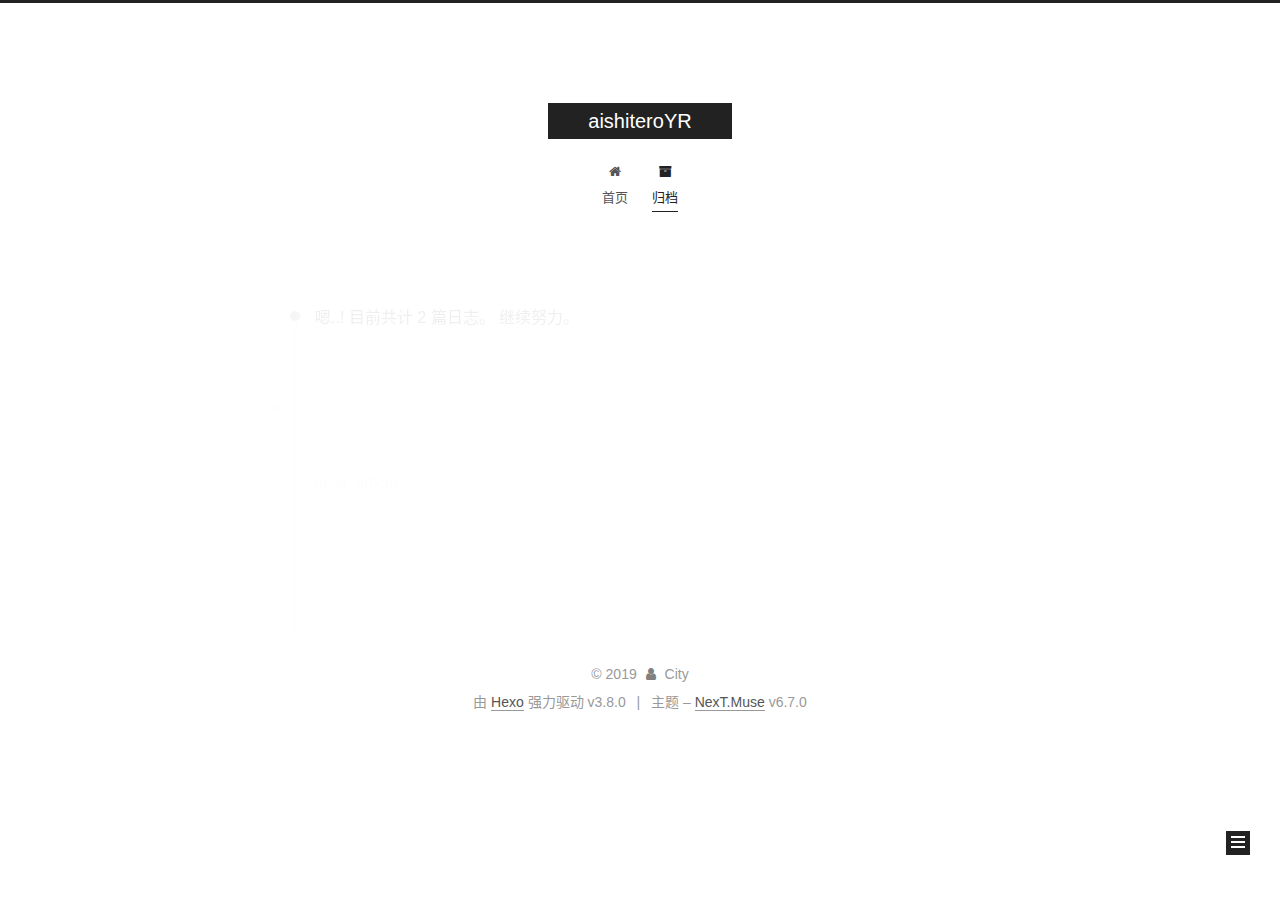
==== commit ef50d80d: "Site updated: 2019-01-08 22:36:31" ====
--- a/archives/index.html
+++ b/archives/index.html
@@ -295,7 +295,7 @@
         
           
         
-        嗯..! 目前共计 1 篇日志。 继续努力。
+        嗯..! 目前共计 2 篇日志。 继续努力。
       </span>
       
 
@@ -310,6 +310,41 @@
           <div class="collection-title">
             <h1 class="archive-year" id="archive-year-2019">2019</h1>
           </div>
+        
+        
+
+        
+
+  <article class="post post-type-normal" itemscope="" itemtype="http://schema.org/Article">
+    <header class="post-header">
+
+      <h2 class="post-title">
+        
+          <a class="post-title-link" href="/2019/01/08/article/" itemprop="url">
+            
+              <span itemprop="name">article</span>
+            
+          </a>
+        
+      </h2>
+
+      <div class="post-meta">
+        <time class="post-time" itemprop="dateCreated" datetime="2019-01-08T22:35:57+08:00" content="2019-01-08">
+          01-08
+        </time>
+      </div>
+
+    </header>
+  </article>
+
+
+
+      
+
+        
+        
+        
+
         
         
 
@@ -389,7 +424,7 @@
                 
                   <a href="/archives/">
                 
-                    <span class="site-state-item-count">1</span>
+                    <span class="site-state-item-count">2</span>
                     <span class="site-state-item-name">日志</span>
                   </a>
                 </div>
--- a/css/main.css
+++ b/css/main.css
@@ -1879,7 +1879,7 @@
   width: 4px;
   height: 4px;
   border-radius: 50%;
-  background: #ff7321;
+  background: #6522ff;
 }
 .links-of-blogroll {
   font-size: 13px;
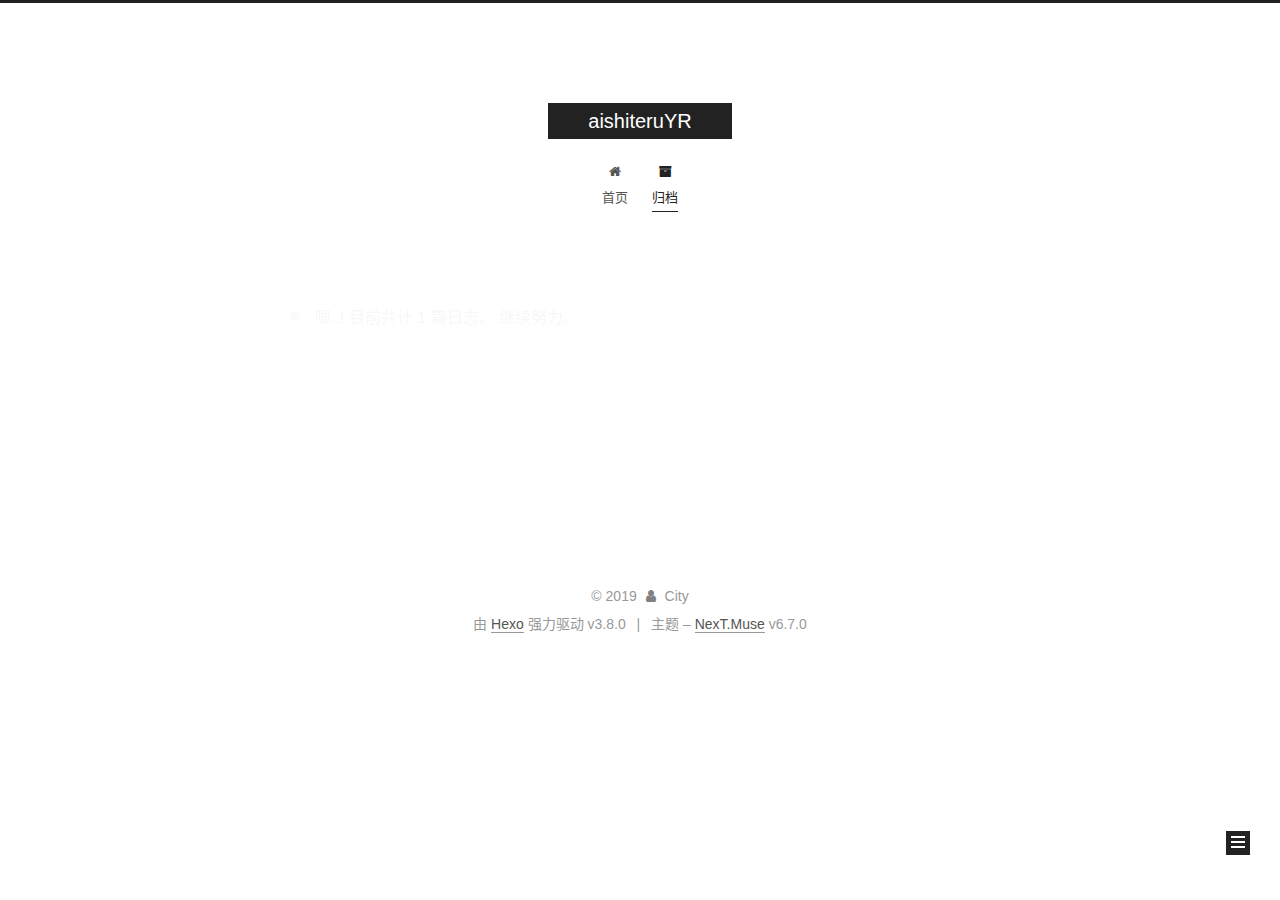
==== commit 83640aeb: "Site updated: 2019-01-09 09:17:42" ====
--- a/archives/index.html
+++ b/archives/index.html
@@ -97,12 +97,12 @@
 
 
   <meta property="og:type" content="website">
-<meta property="og:title" content="aishiteroYR">
+<meta property="og:title" content="aishiteruYR">
 <meta property="og:url" content="https://City0714.github.io/archives/index.html">
-<meta property="og:site_name" content="aishiteroYR">
+<meta property="og:site_name" content="aishiteruYR">
 <meta property="og:locale" content="zh-CN">
 <meta name="twitter:card" content="summary">
-<meta name="twitter:title" content="aishiteroYR">
+<meta name="twitter:title" content="aishiteruYR">
 
 
 
@@ -119,7 +119,7 @@
   };
 </script>
 
-  <title>归档 | aishiteroYR</title>
+  <title>归档 | aishiteruYR</title>
   
 
 
@@ -178,7 +178,7 @@
     <div class="custom-logo-site-title">
       <a href="/" class="brand" rel="start">
         <span class="logo-line-before"><i></i></span>
-        <span class="site-title">aishiteroYR</span>
+        <span class="site-title">aishiteruYR</span>
         <span class="logo-line-after"><i></i></span>
       </a>
     </div>
@@ -295,7 +295,7 @@
         
           
         
-        嗯..! 目前共计 2 篇日志。 继续努力。
+        嗯..! 目前共计 1 篇日志。 继续努力。
       </span>
       
 
@@ -320,44 +320,9 @@
 
       <h2 class="post-title">
         
-          <a class="post-title-link" href="/2019/01/08/article/" itemprop="url">
-            
-              <span itemprop="name">article</span>
-            
-          </a>
-        
-      </h2>
-
-      <div class="post-meta">
-        <time class="post-time" itemprop="dateCreated" datetime="2019-01-08T22:35:57+08:00" content="2019-01-08">
-          01-08
-        </time>
-      </div>
-
-    </header>
-  </article>
-
-
-
-      
-
-        
-        
-        
-
-        
-        
-
-        
-
-  <article class="post post-type-normal" itemscope="" itemtype="http://schema.org/Article">
-    <header class="post-header">
-
-      <h2 class="post-title">
-        
           <a class="post-title-link" href="/2019/01/08/begin/" itemprop="url">
             
-              <span itemprop="name">�Ӵ˿�ʼ</span>
+              <span itemprop="name">从此开始</span>
             
           </a>
         
@@ -424,7 +389,7 @@
                 
                   <a href="/archives/">
                 
-                    <span class="site-state-item-count">2</span>
+                    <span class="site-state-item-count">1</span>
                     <span class="site-state-item-name">日志</span>
                   </a>
                 </div>
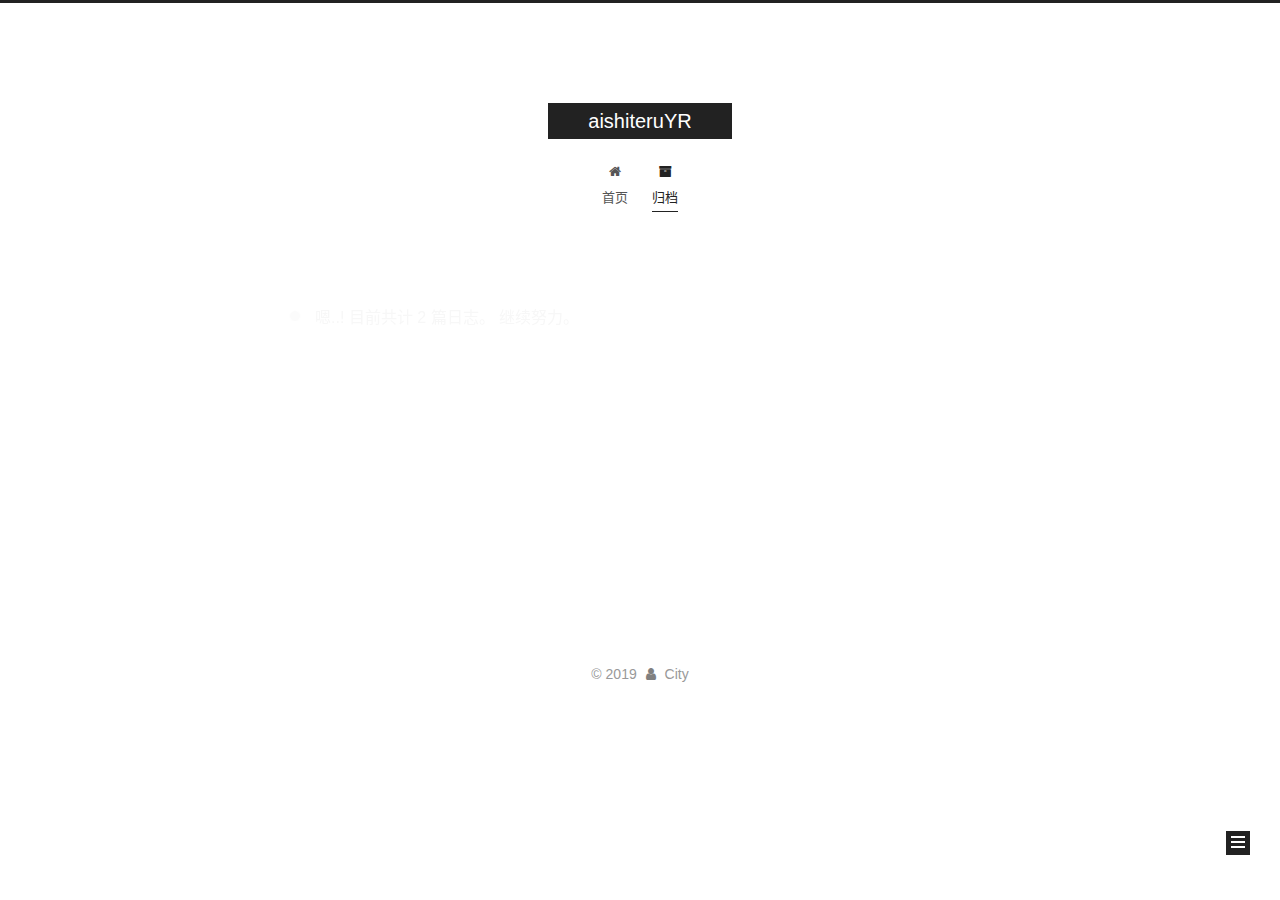
==== commit f8ffcf4e: "Site updated: 2019-03-06 20:20:22" ====
--- a/archives/index.html
+++ b/archives/index.html
@@ -295,7 +295,7 @@
         
           
         
-        嗯..! 目前共计 1 篇日志。 继续努力。
+        嗯..! 目前共计 2 篇日志。 继续努力。
       </span>
       
 
@@ -310,6 +310,41 @@
           <div class="collection-title">
             <h1 class="archive-year" id="archive-year-2019">2019</h1>
           </div>
+        
+        
+
+        
+
+  <article class="post post-type-normal" itemscope="" itemtype="http://schema.org/Article">
+    <header class="post-header">
+
+      <h2 class="post-title">
+        
+          <a class="post-title-link" href="/2019/03/06/hilbert/" itemprop="url">
+            
+              <span itemprop="name">Markdown测试</span>
+            
+          </a>
+        
+      </h2>
+
+      <div class="post-meta">
+        <time class="post-time" itemprop="dateCreated" datetime="2019-03-06T19:41:55+08:00" content="2019-03-06">
+          03-06
+        </time>
+      </div>
+
+    </header>
+  </article>
+
+
+
+      
+
+        
+        
+        
+
         
         
 
@@ -389,12 +424,25 @@
                 
                   <a href="/archives/">
                 
-                    <span class="site-state-item-count">1</span>
+                    <span class="site-state-item-count">2</span>
                     <span class="site-state-item-name">日志</span>
                   </a>
                 </div>
               
 
+              
+                
+                
+                <div class="site-state-item site-state-categories">
+                  
+                    
+                    
+                      
+                    
+                    <span class="site-state-item-count">1</span>
+                    <span class="site-state-item-name">分类</span>
+                  
+                </div>
               
 
               
@@ -444,15 +492,9 @@
 </div>
 
 
-  <div class="powered-by">由 <a href="https://hexo.io" class="theme-link" rel="noopener" target="_blank">Hexo</a> 强力驱动 v3.8.0</div>
-
-
-
-  <span class="post-meta-divider">|</span>
-
-
-
-  <div class="theme-info">主题 – <a href="https://theme-next.org" class="theme-link" rel="noopener" target="_blank">NexT.Muse</a> v6.7.0</div>
+
+
+
 
 
 
--- a/css/main.css
+++ b/css/main.css
@@ -1879,7 +1879,7 @@
   width: 4px;
   height: 4px;
   border-radius: 50%;
-  background: #6522ff;
+  background: #f622e5;
 }
 .links-of-blogroll {
   font-size: 13px;
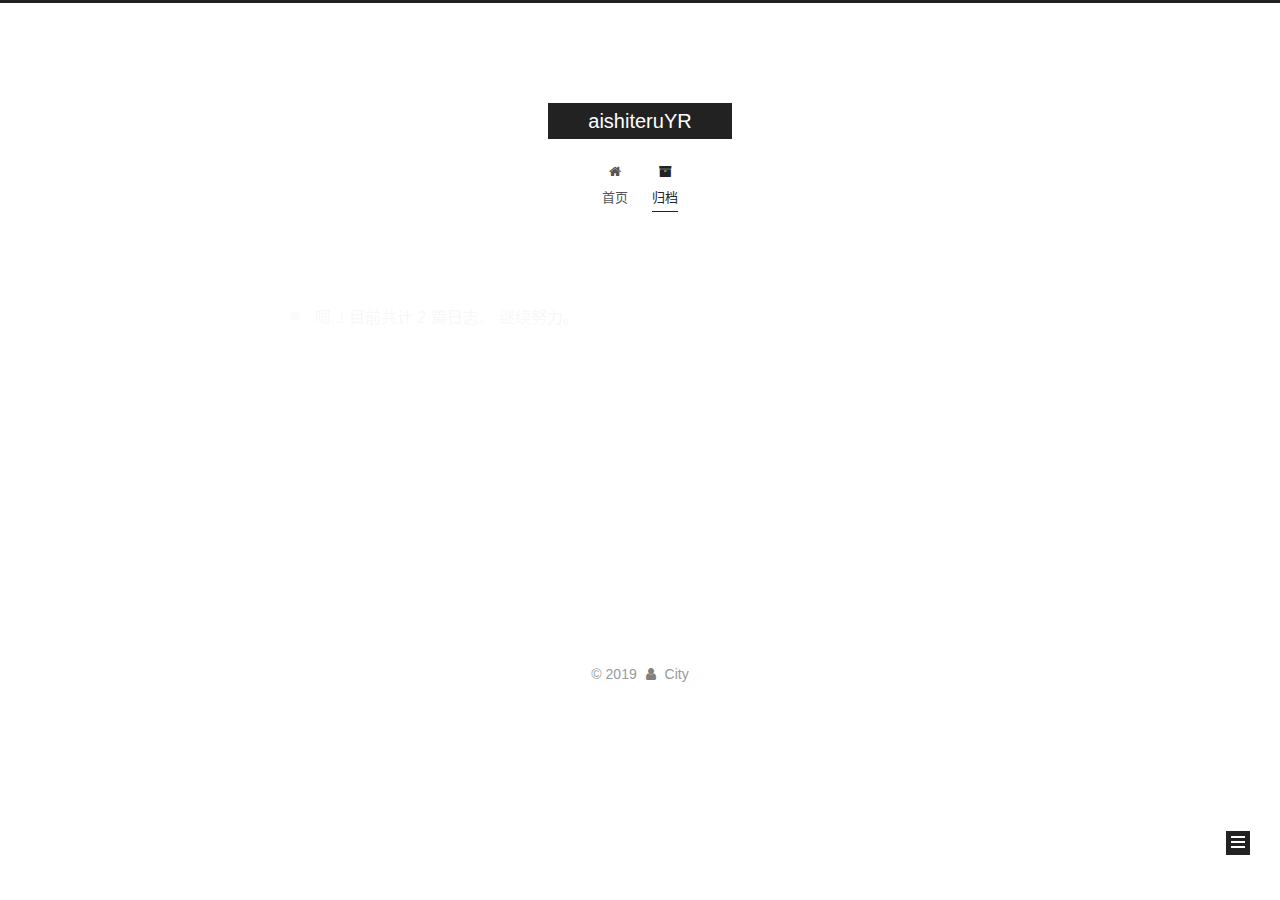
==== commit 5a5e90ee: "Site updated: 2019-03-07 16:56:31" ====
--- a/archives/index.html
+++ b/archives/index.html
@@ -322,7 +322,7 @@
         
           <a class="post-title-link" href="/2019/03/06/hilbert/" itemprop="url">
             
-              <span itemprop="name">Markdown测试</span>
+              <span itemprop="name">文章内容测试</span>
             
           </a>
         
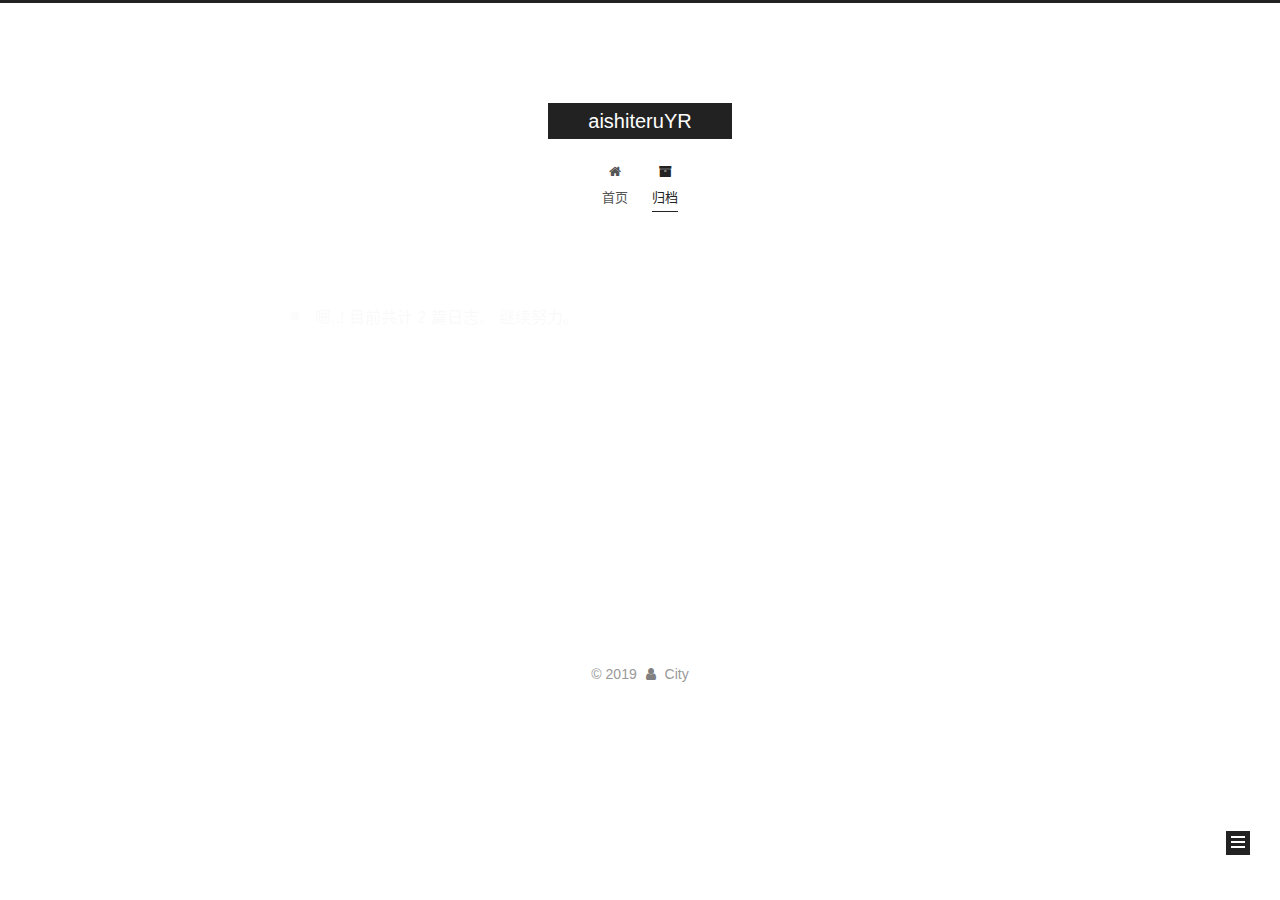
==== commit c3a35c6b: "Site updated: 2019-03-07 18:35:45" ====
--- a/archives/index.html
+++ b/archives/index.html
@@ -322,7 +322,7 @@
         
           <a class="post-title-link" href="/2019/03/06/hilbert/" itemprop="url">
             
-              <span itemprop="name">文章内容测试</span>
+              <span itemprop="name">html与markdown测试</span>
             
           </a>
         
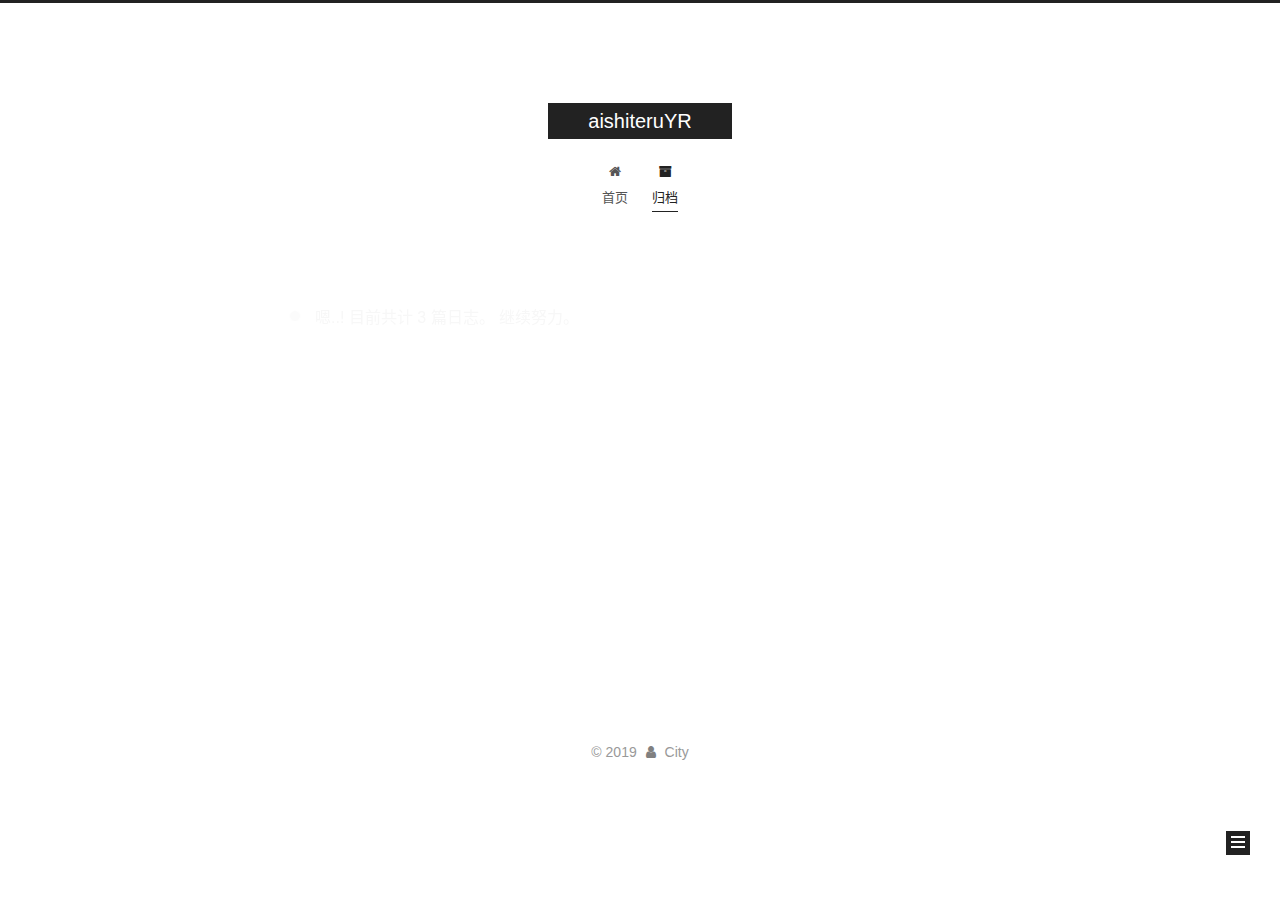
==== commit 2b59a81e: "Site updated: 2019-03-15 21:09:34" ====
--- a/archives/index.html
+++ b/archives/index.html
@@ -295,7 +295,7 @@
         
           
         
-        嗯..! 目前共计 2 篇日志。 继续努力。
+        嗯..! 目前共计 3 篇日志。 继续努力。
       </span>
       
 
@@ -310,6 +310,41 @@
           <div class="collection-title">
             <h1 class="archive-year" id="archive-year-2019">2019</h1>
           </div>
+        
+        
+
+        
+
+  <article class="post post-type-normal" itemscope="" itemtype="http://schema.org/Article">
+    <header class="post-header">
+
+      <h2 class="post-title">
+        
+          <a class="post-title-link" href="/2019/03/15/sonnar/" itemprop="url">
+            
+              <span itemprop="name">sonnar</span>
+            
+          </a>
+        
+      </h2>
+
+      <div class="post-meta">
+        <time class="post-time" itemprop="dateCreated" datetime="2019-03-15T21:06:50+08:00" content="2019-03-15">
+          03-15
+        </time>
+      </div>
+
+    </header>
+  </article>
+
+
+
+      
+
+        
+        
+        
+
         
         
 
@@ -424,7 +459,7 @@
                 
                   <a href="/archives/">
                 
-                    <span class="site-state-item-count">2</span>
+                    <span class="site-state-item-count">3</span>
                     <span class="site-state-item-name">日志</span>
                   </a>
                 </div>
--- a/css/main.css
+++ b/css/main.css
@@ -1879,7 +1879,7 @@
   width: 4px;
   height: 4px;
   border-radius: 50%;
-  background: #f622e5;
+  background: #3bbe53;
 }
 .links-of-blogroll {
   font-size: 13px;
